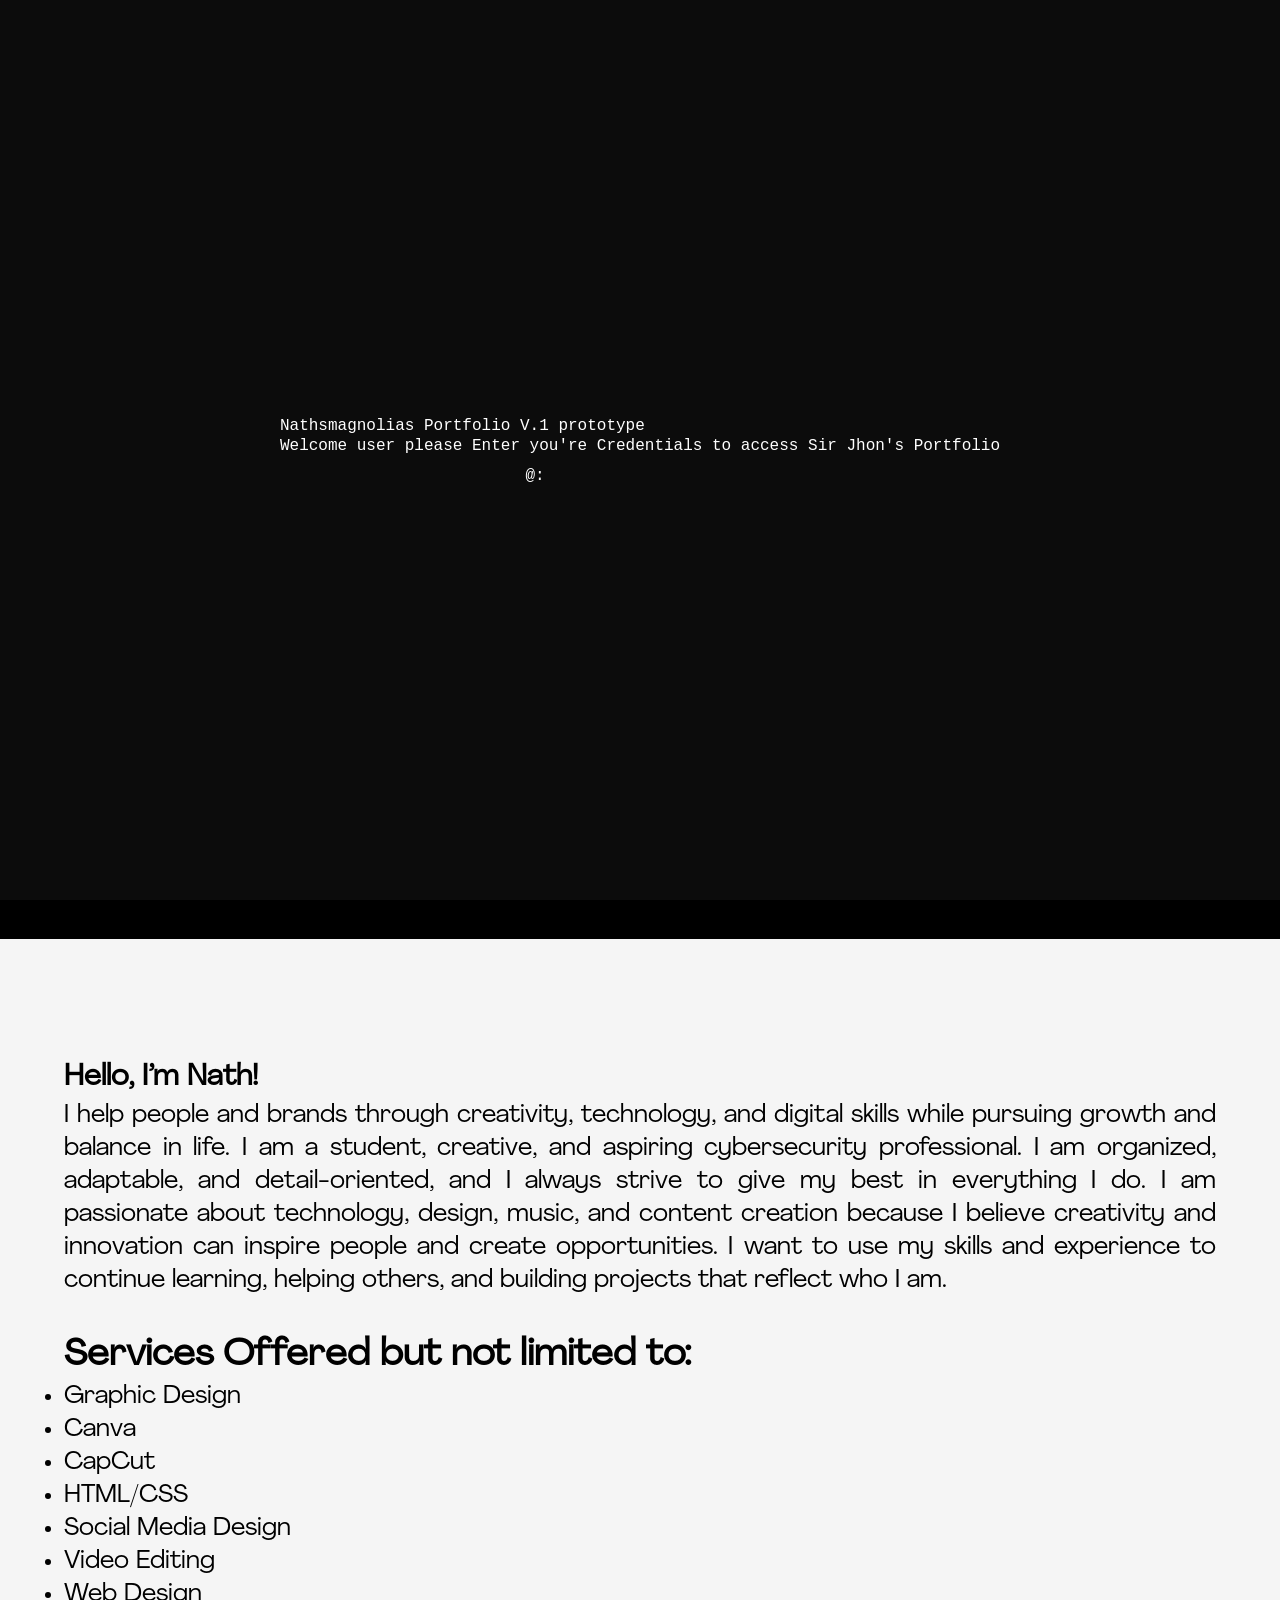
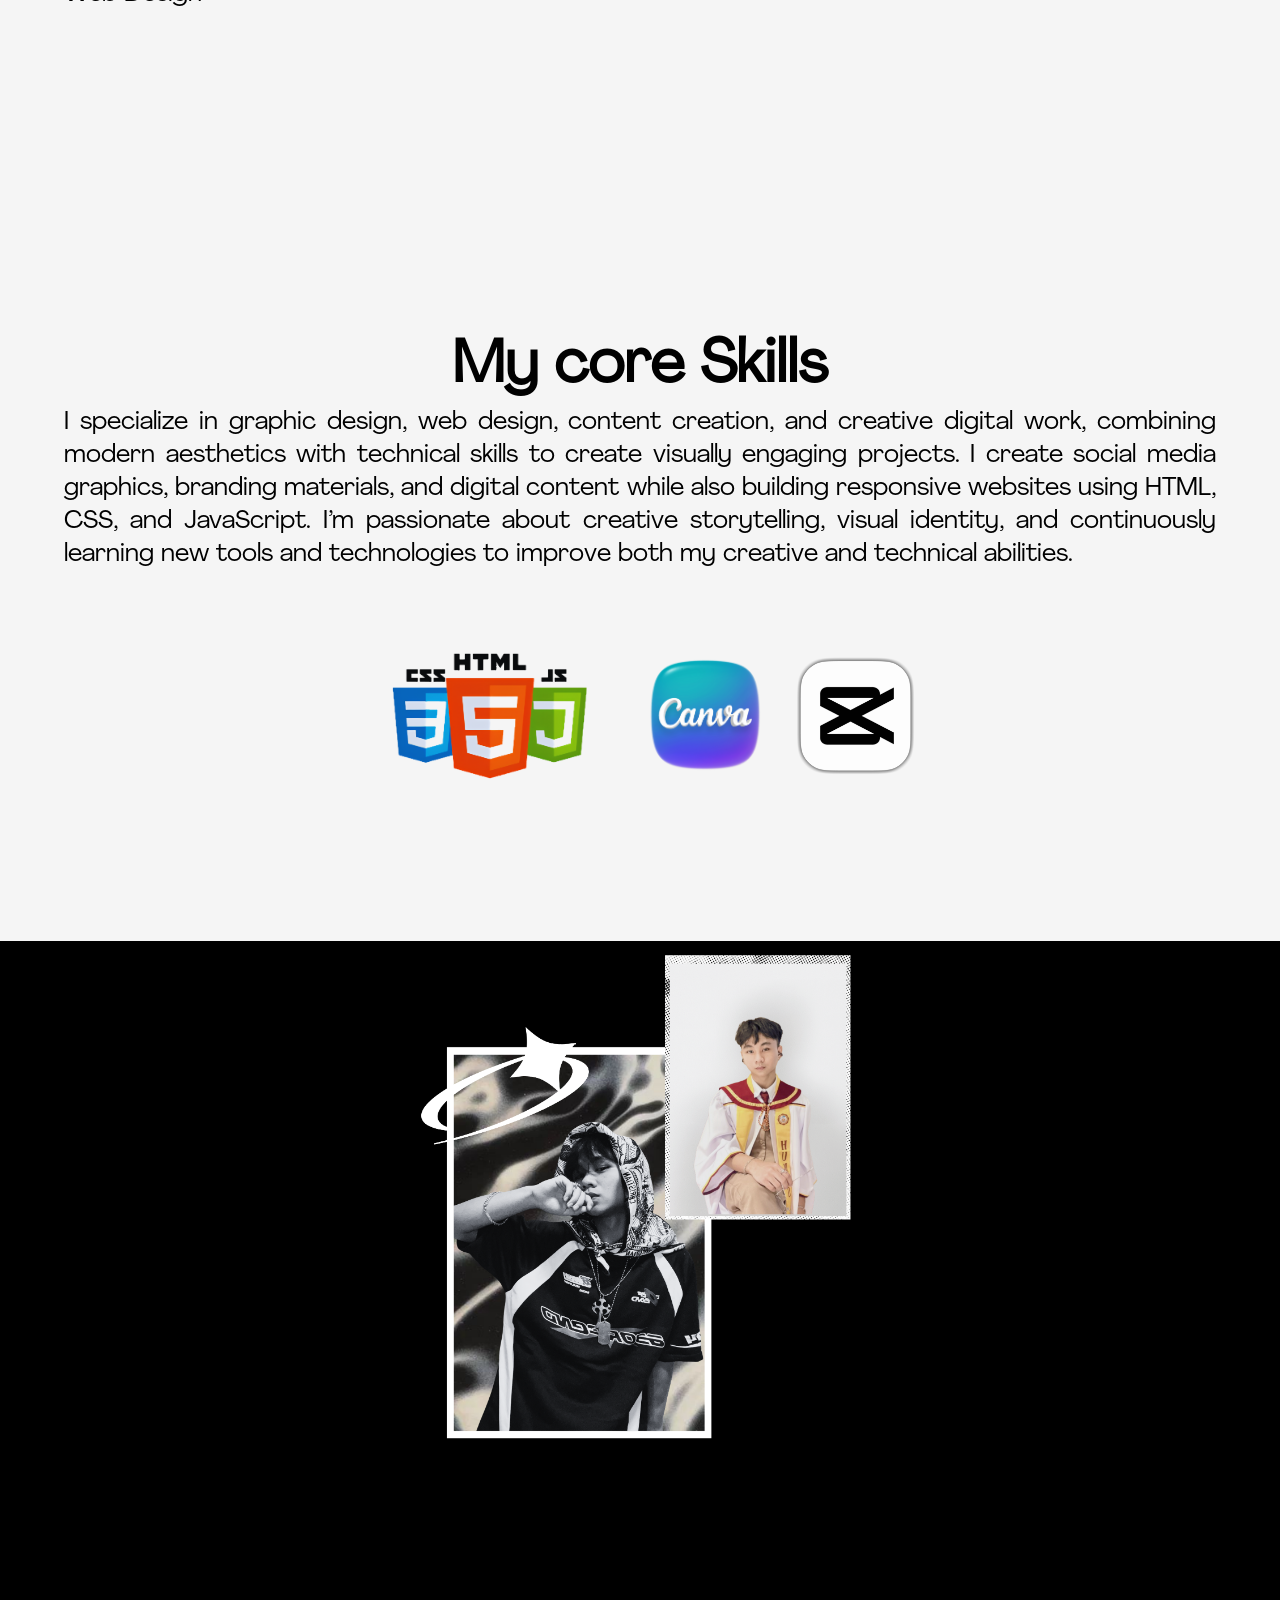
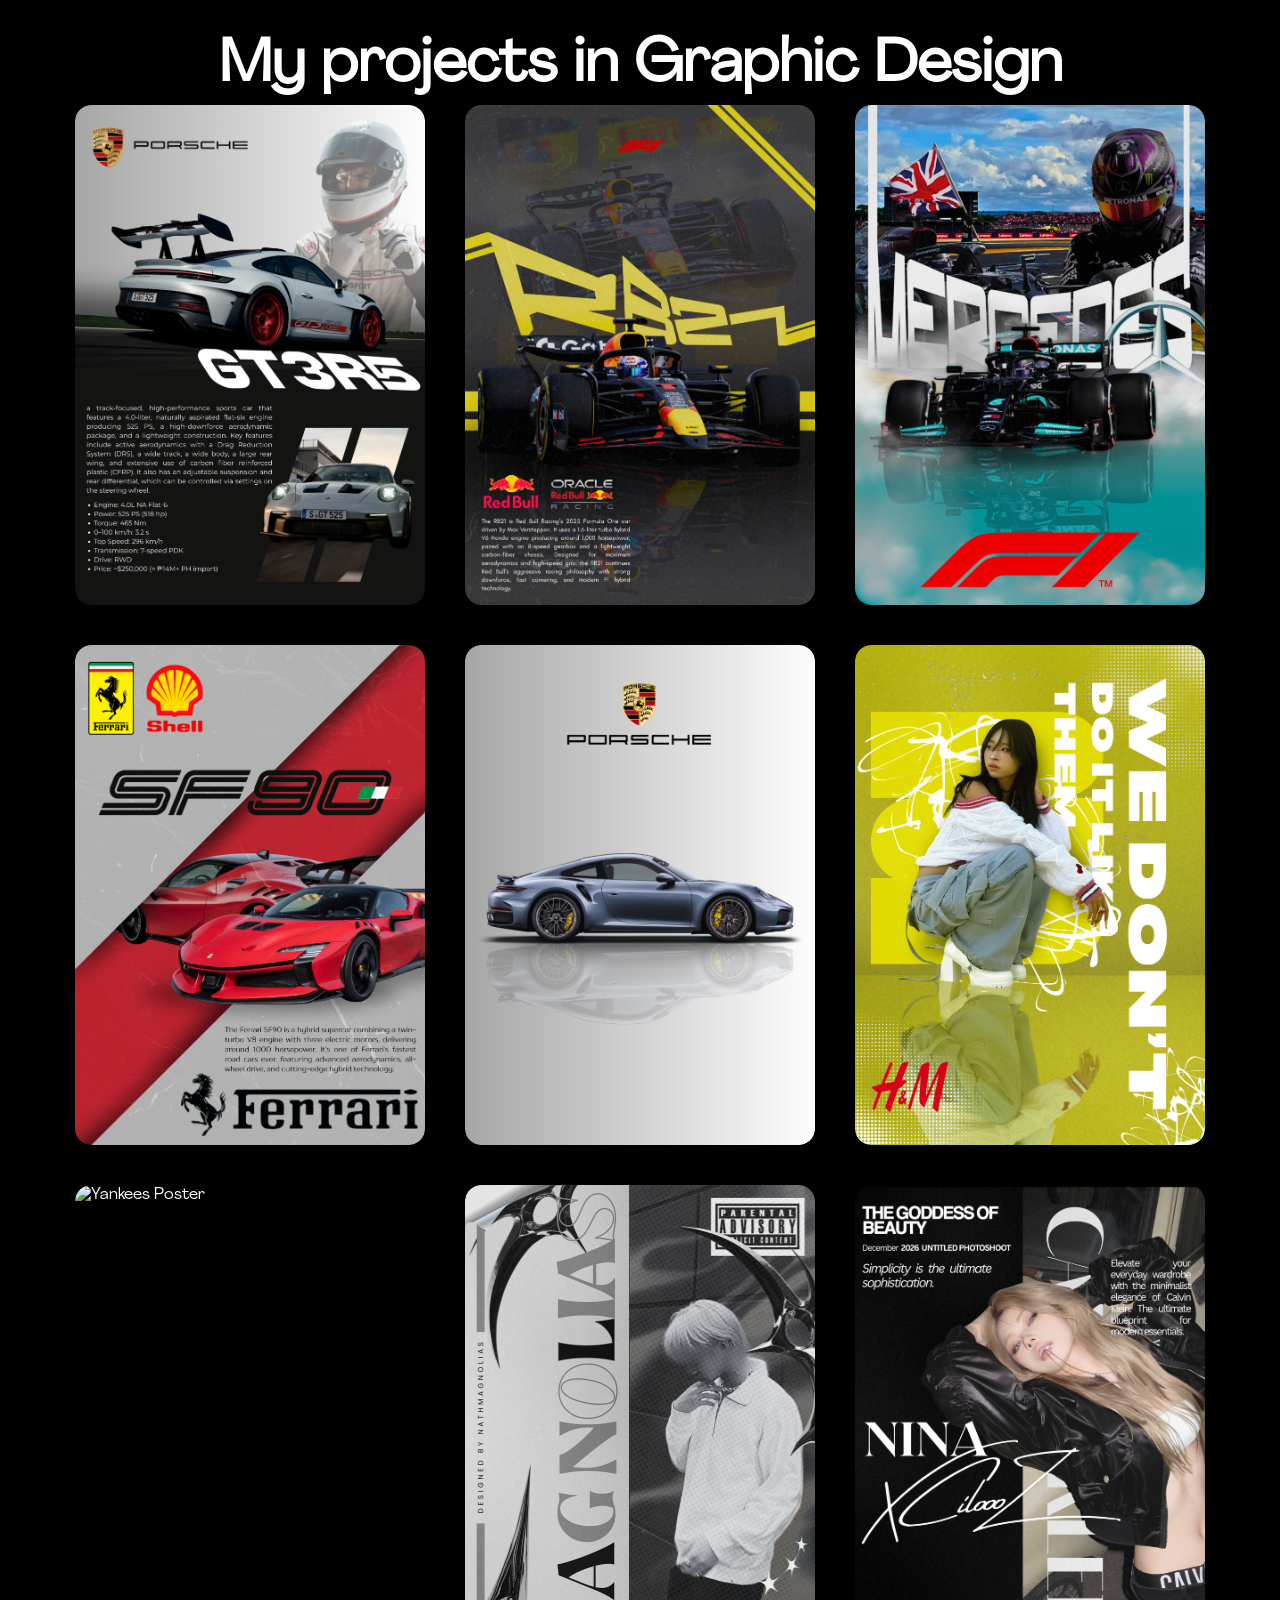
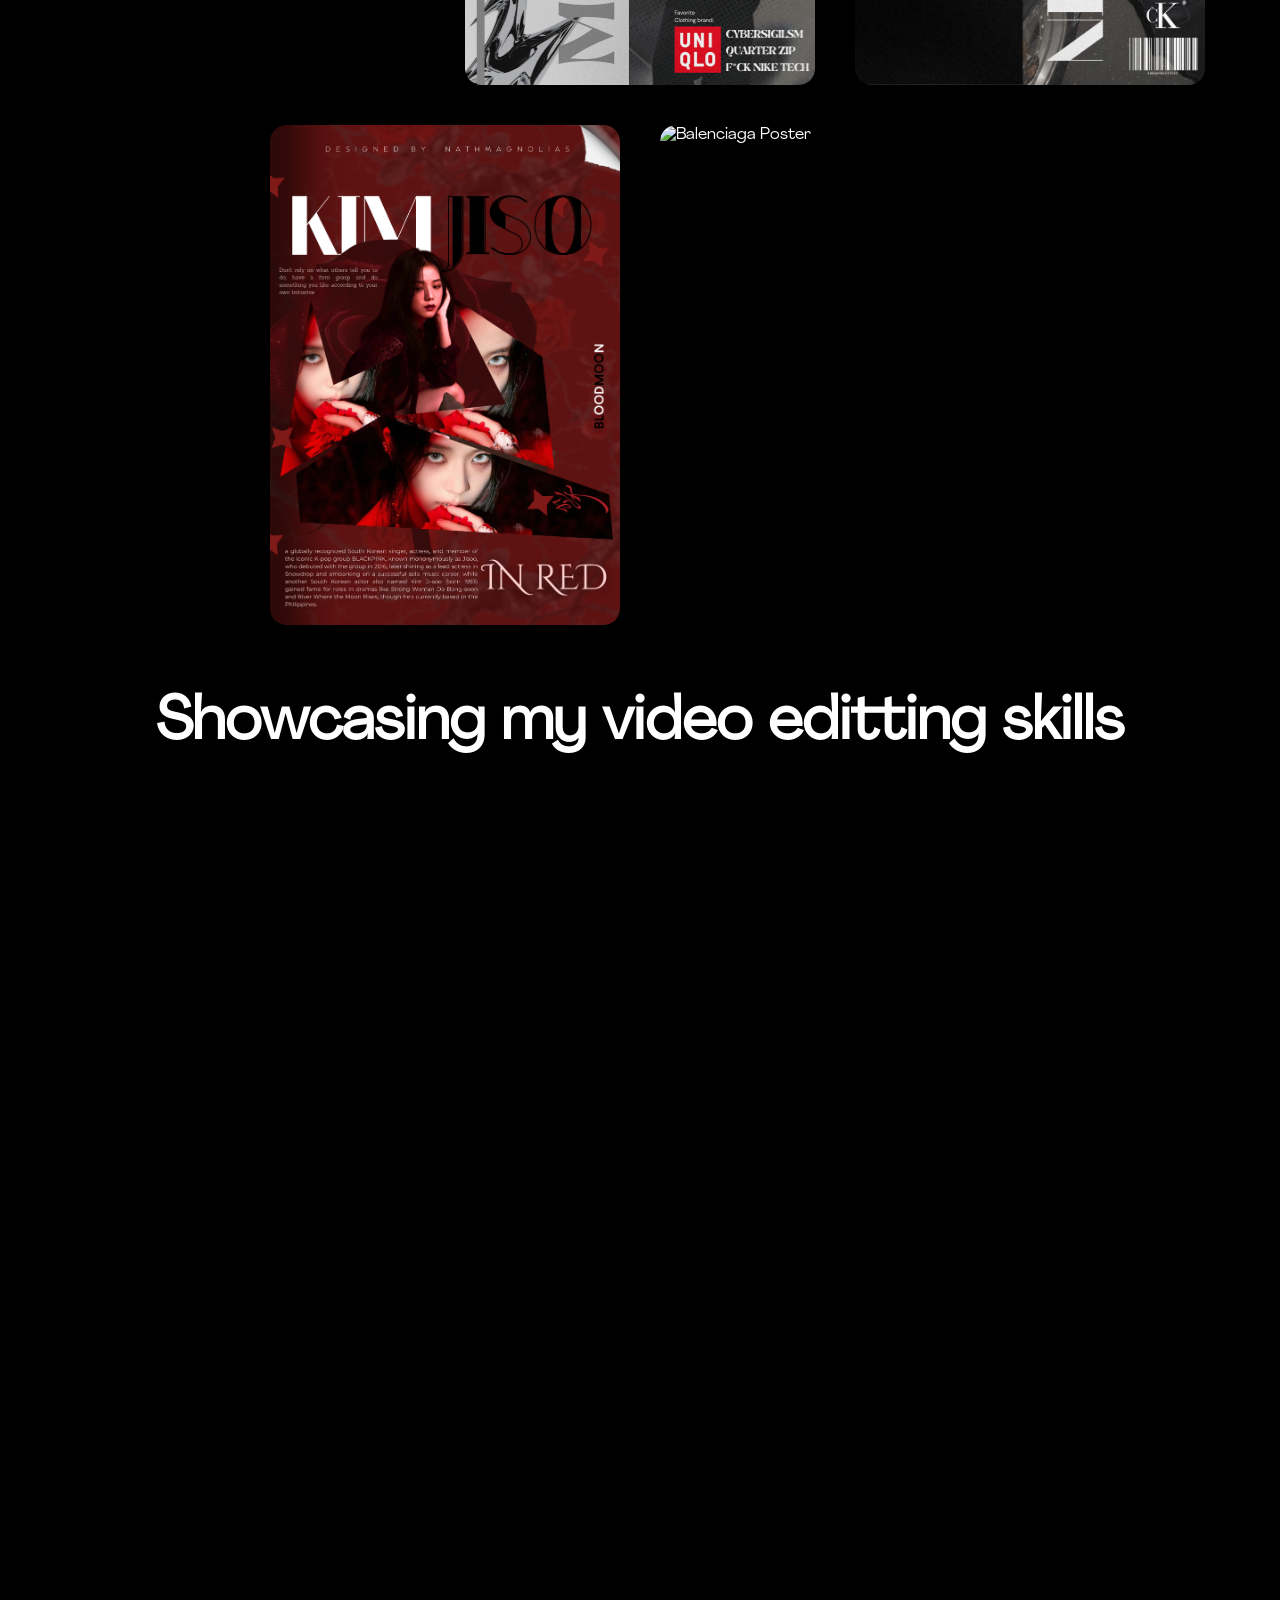
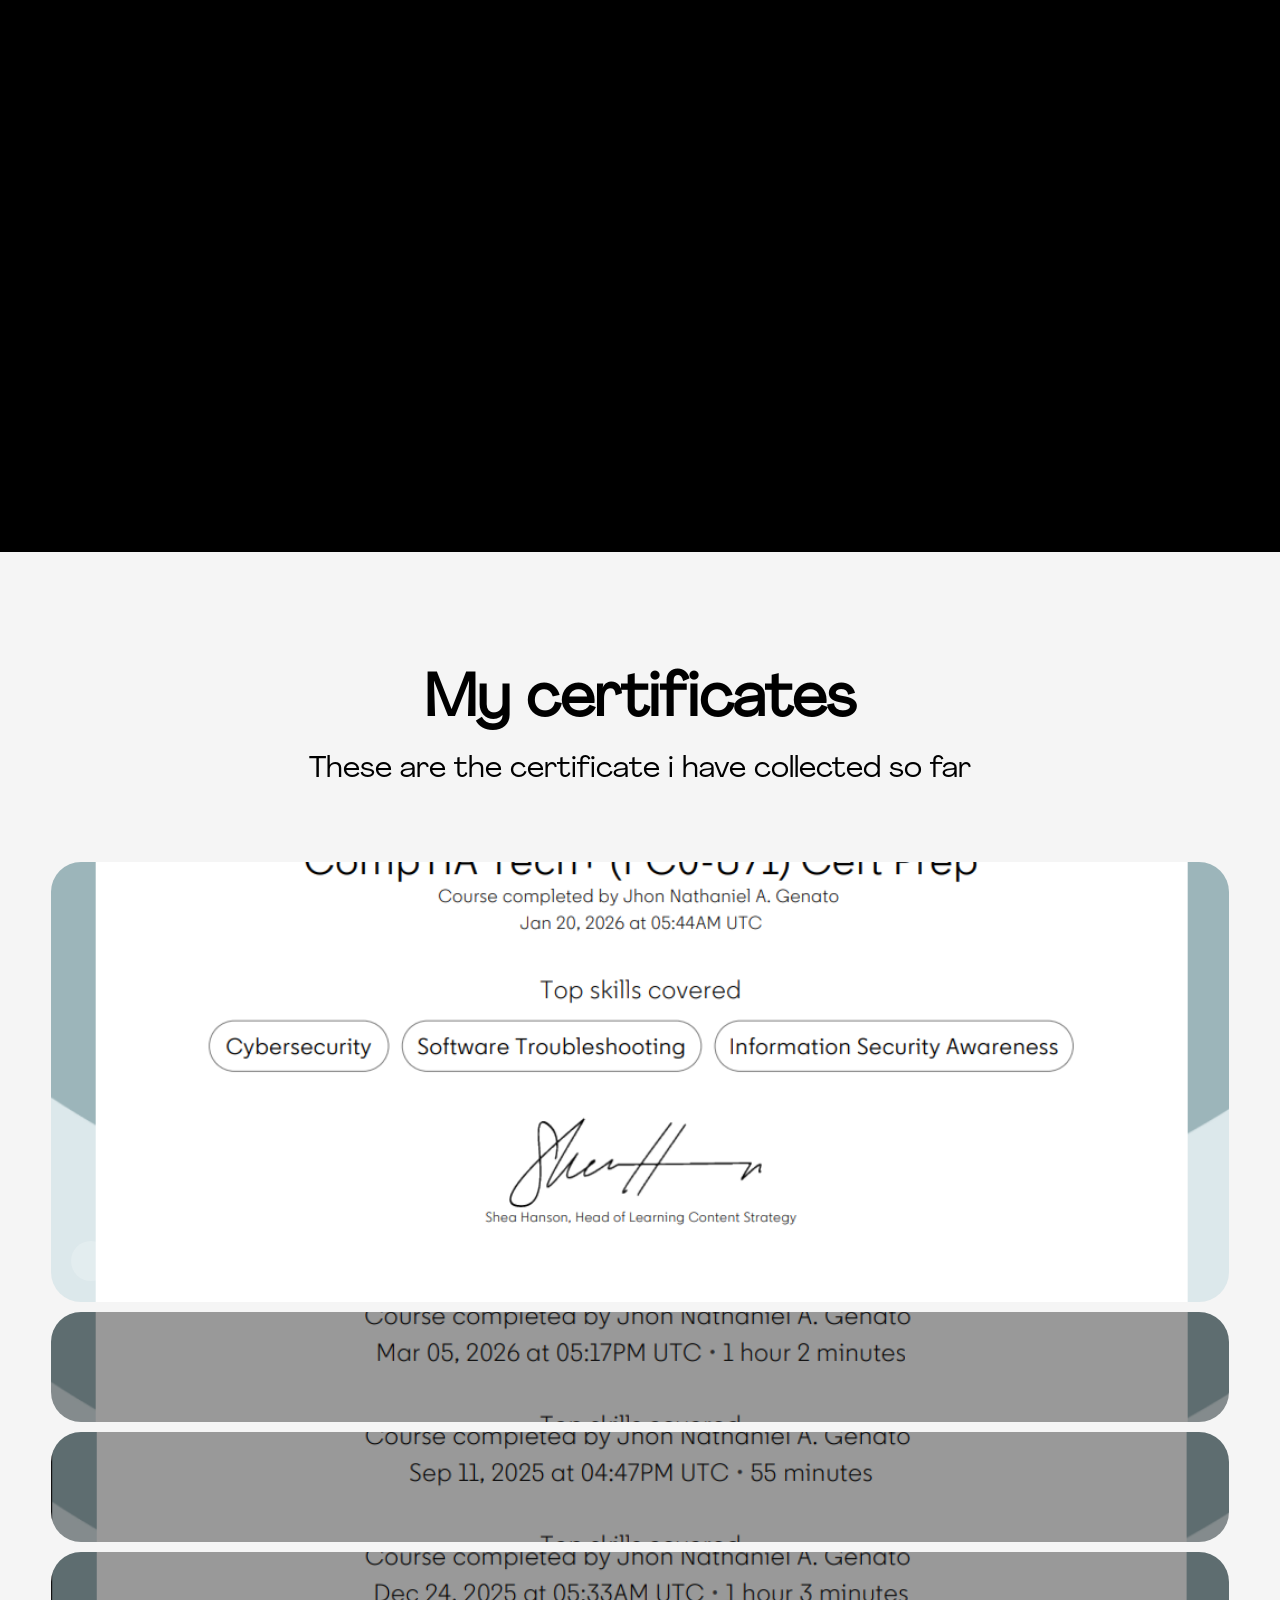
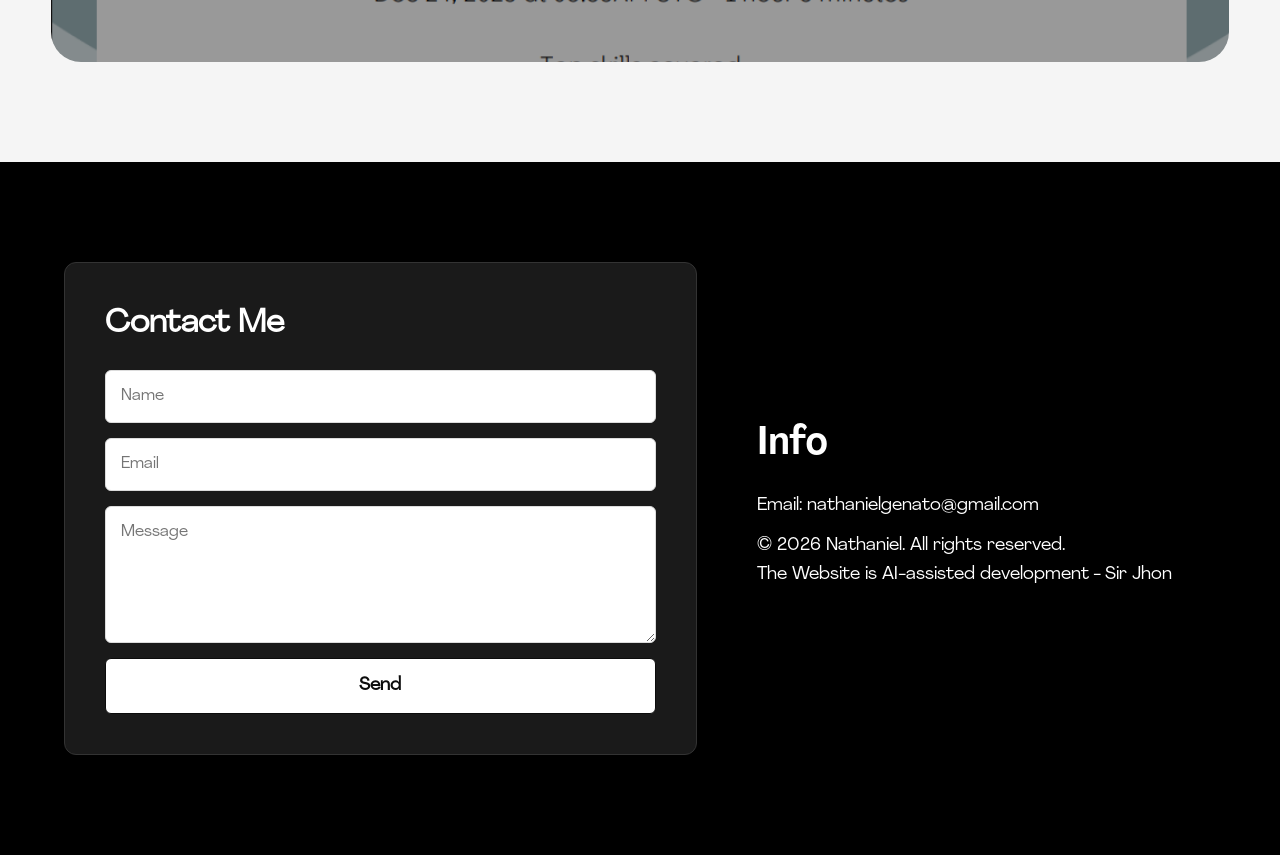
==== index.html @ 2edd6d47 "First website" ====
<!DOCTYPE html>
<html lang="en">

<head>
    <meta charset="UTF-8">
    <meta name="viewport" content="width=device-width, initial-scale=1.0">
    <link rel="stylesheet" href="style.css">
    <link rel="icon" type="image/x-icon" href="8ballicon.png">
    <title>Nathsmagnolias porfolio</title>
</head>

<body id="home">

    <div id="terminal-screen">
        <div id="terminal-text">
            <p>Nathsmagnolias Portfolio V.1 prototype</p>
            <p>Welcome user please Enter you're Credentials to access Sir Jhon's Portfolio</p>
        </div>

        <div class="input-line" id="login-line">
            <span id="prompt-text">@: </span>
            <input type="text" id="terminal-input" autofocus autocomplete="off">
        </div>
    </div>

    <header>
        <nav>
            <ul>
                <li><a href="#home" class="nav-link">Home</a></li>
                <li><a href="#about" class="nav-link">About me</a></li>
                <li><a href="#projects" class="nav-link">Projects</a></li>
                <li><a href="#certificates" class="nav-link">Certificates</a></li>
                <li><a href="#contact" class="nav-link">Contact</a></li>
                <li><button id="global-theme-toggle" class="nav-theme-btn">⚙️ System Override</button></li>
            </ul>
        </nav>
    </header>

    <div class="master-container">

        <h1 class="NameH1">JHON NATHANIEL<br>GENATO</h1>
        <img src="Design11.png" alt="" class="Design1">
        <img src="Design2.png" alt="" class="D2">
        <img src="PIC2.png"
            alt="shiny metallic chain links stretching across a dark abstract background with silver starburst shapes creating a futuristic energetic tone"
            class="Pic1">
        <div class="ALPHABETS">
            <div class="portfolio-hover">
                <h1>PORTFOLIO</h1>
            </div>
        </div>
        <p class="stats">I be can your Video Editor, Virtual Assisstant, Web developer, Graphic desgner, Content creator
        </p>
        <img src="BOLT1.png" alt="" class="bolt1">
        <img src="BOLT1.png" alt="" class="bolt2">
        <img src="BOLT2.png" alt="" class="bolttop">

        <section class="BGwhite">

            <section class="Aboutme-perspective" id="about">
                <div class="Aboutme">
                    <h1>Hello, I’m Nath!</h1>
                    <p>I help people and brands through creativity, technology, and digital skills while pursuing growth
                        and balance in life.

                        I am a student, creative, and aspiring cybersecurity professional. I am organized, adaptable,
                        and detail-oriented, and I always strive to give my best in everything I do.

                        I am passionate about technology, design, music, and content creation because I believe
                        creativity and innovation can inspire people and create opportunities. I want to use my skills
                        and experience to continue learning, helping others, and building projects that reflect who I
                        am.</p>
                    <br>
                    <h2>Services Offered but not limited to:</h2>
                    <ul>
                        <li>Graphic Design</li>
                        <li>Canva</li>
                        <li>CapCut</li>
                        <li>HTML/CSS</li>
                        <li>Social Media Design</li>
                        <li>Video Editing</li>
                        <li>Web Design</li>
                    </ul>
                </div>
            </section>

            <br><br><br><br><br><br><br><br><br><br><br><br><br><br><br> <br><br>

            <h1 class="CoreSkills">My core Skills</h1>
            <p class="CoreSkills2">I specialize in graphic design, web design, content creation, and creative digital
                work,
                combining modern aesthetics with technical skills to create visually engaging projects. I create social
                media graphics, branding materials, and digital content while also building responsive websites using
                HTML,
                CSS, and JavaScript. I’m passionate about creative storytelling, visual identity, and continuously
                learning
                new tools and technologies to improve both my creative and technical abilities.</p>

            <div class="skills-icons">
                <div class="skills-iconshover">
                    <img src="Html des.png" alt="" class="Htmldes">
                    <img src="canvaimg.png" alt="" class="canvaimg">
                    <img src="Capcut.png" alt="" class="capcutimg">
                </div>
            </div>
        </section>

        <img src="Twomagi2.png" alt="" class="Twomagi">

        <h1 class="Projecto" id="projects">My projects in Graphic Design</h1>

        <div class="gallery12">
            <div class="card">
                <div class="card-inner">
                    <div class="card-front"><img src="GT3R5.png" alt="Porsche GT3RS Poster" class="GT3R5"></div>
                    <div class="card-back">
                        <h3>Porsche GT3RS</h3>
                        <p>Porsche’s purest expression of racing DNA. No unnecessary luxury, no distractions—just
                            lightweight engineering, sharp handling, and a driving experience that feels almost surgical
                            in its precision.</p>
                    </div>
                </div>
            </div>

            <div class="card">
                <div class="card-inner">
                    <div class="card-front"><img src="RB21.png" alt="Red Bull F1 Poster" class="GT3R5"></div>
                    <div class="card-back">
                        <h3>RB21 F1 car</h3>
                        <p>next-generation F1 machine built for extreme speed, sharp aerodynamics, and aggressive race
                            performance.</p>
                    </div>
                </div>
            </div>

            <div class="card">
                <div class="card-inner">
                    <div class="card-front"><img src="merce1.png" alt="Mercedes F1 Poster" class="GT3R5"></div>
                    <div class="card-back">
                        <h3>Mercedes AMG F1</h3>
                        <p>Known for their silver arrows legacy, the team blends German precision with elite driving
                            talent to push the limits of what’s possible in motorsport.</p>
                    </div>
                </div>
            </div>

            <div class="card">
                <div class="card-inner">
                    <div class="card-front"><img src="SF90.png" alt="Ferrari SF90 Poster" class="GT3R5"></div>
                    <div class="card-back">
                        <h3>Ferrari SF90 is</h3>
                        <p>The Ferrari SF90 is a plug-in hybrid supercar packing a mind-bending 1,000 hp. It pairs a
                            4.0L twin-turbo V8 engine with three electric motors.</p>
                    </div>
                </div>
            </div>

            <div class="card">
                <div class="card-inner">
                    <div class="card-front"><img src="PORCHES.png" alt="Porsche Poster" class="GT3R5"></div>
                    <div class="card-back">
                        <h3>Porsche</h3>
                        <p>track-focused machine built to turn speed into precision. Every part of it is engineered for
                            one thing—maximum performance on the racetrack.</p>
                    </div>
                </div>
            </div>

            <div class="card">
                <div class="card-inner">
                    <div class="card-front"><img src="upamelist.png" alt="H&M Poster" class="GT3R5"></div>
                    <div class="card-back">
                        <h3>H&M</h3>
                        <p>This is a digital art and poster about my idol from tiktok. Known for its quick turnaround
                            from runway-inspired trends to store shelves.</p>
                    </div>
                </div>
            </div>

            <div class="card">
                <div class="card-inner">
                    <div class="card-front"><img src="NYC1.png" alt="Yankees Poster" class="GT3R5"></div>
                    <div class="card-back">
                        <h3>Yankees</h3>
                        <p>Clothing isn’t just sportswear it’s a global fashion identity built from baseball legacy,
                            street culture, and attitude.</p>
                    </div>
                </div>
            </div>

            <div class="card">
                <div class="card-inner">
                    <div class="card-front"><img src="Natme.png" alt="Nathsmagnolias Poster" class="GT3R5"></div>
                    <div class="card-back">
                        <h3>Nathsmagnolias</h3>
                        <p>This is me, A personal branding poster combining my passion for futuristic Y2K graphics and
                            minimalist streetwear.</p>
                    </div>
                </div>
            </div>

            <div class="card">
                <div class="card-inner">
                    <div class="card-front"><img src="CKY.png" alt="Calvin Klein Poster" class="GT3R5"></div>
                    <div class="card-back">
                        <h3>Calvin klein</h3>
                        <p>A minimalist fashion label known for turning simplicity into bold identity. Built on clean
                            lines, neutral tones, and “less is more” design.</p>
                    </div>
                </div>
            </div>

            <div class="card">
                <div class="card-inner">
                    <div class="card-front"><img src="KIM90.png" alt="Kim Jiso Poster" class="GT3R5"></div>
                    <div class="card-back">
                        <h3>Kim Jiso</h3>
                        <p>Digital artwork and composition about my idol from black pink.</p>
                    </div>
                </div>
            </div>

            <div class="card">
                <div class="card-inner">
                    <div class="card-front"><img src="BL-a.png" alt="Balenciaga Poster" class="GT3R5"></div>
                    <div class="card-back">
                        <h3>Balenciaga</h3>
                        <p>A luxury fashion brand known for pushing boundaries, breaking traditional style rules, and
                            turning streetwear into high fashion.</p>
                    </div>
                </div>
            </div>
        </div>

        <h1 class="showcasing">Showcasing my video editting skills</h1>

        <div class="videoshowcase">
            <div><video src="PROJECT-1.mp4" autoplay muted loop playsinline></video></div>
            <div><video src="PROJECT-2.mp4" autoplay muted loop playsinline></video></div>
            <div><video src="PROJECT-3.mp4" autoplay muted loop playsinline></video></div>
            <div><video src="PROJECT-4.mp4" autoplay muted loop playsinline></video></div>
            <div><video src="PROJECT-5.mp4" autoplay muted loop playsinline></video></div>
        </div>

        <br><br><br><br><br><br><br><br><br>

        <div class="certificatebg" id="certificates">
            <div class="Certtext">
                <h1>My certificates</h1>
                <p class="certp">These are the certificate i have collected so far</p>
            </div>
            <div class="options">
                <div class="option active" style="--optionImage: url('linkdncerts.png');">
                    <div class="label">
                        <div class="icon"><i class="fas fa-walking"></i></div>
                        <div class="info">
                            <div class="main">Nature Walk</div>
                            <div class="sub">Beautiful mountain scenery</div>
                        </div>
                    </div>
                </div>

                <div class="option" style="--optionImage: url('linkdncert1.png');">
                    <div class="label">
                        <div class="icon"><i class="fas fa-tree"></i></div>
                        <div class="info">
                            <div class="main">Forest</div>
                            <div class="sub">Green & peaceful environment</div>
                        </div>
                    </div>
                </div>

                <div class="option" style="--optionImage: url('linkdncert2.png');">
                    <div class="label">
                        <div class="icon"><i class="fas fa-mountain"></i></div>
                        <div class="info">
                            <div class="main">Mountains</div>
                            <div class="sub">Snowy high peaks</div>
                        </div>
                    </div>
                </div>
                <div class="option" style="--optionImage: url('linkdncert3.png');"></div>
            </div>
        </div>

        <div class="contact-wrapper" id="contact">
            <div class="contact-container">

                <div class="contact-left">
                    <div class="contact-header-row">
                        <h2 class="contact-h2">Contact Me</h2>

                    </div>

                    <form id="contact-form">
                        <input type="text" id="name" placeholder="Name" autocomplete="off" required>
                        <input type="email" id="email" placeholder="Email" autocomplete="off" required>
                        <textarea id="message" placeholder="Message" rows="5" required></textarea>
                        <button type="submit" id="send-btn">Send</button>
                    </form>

                    <div id="success-message" class="hidden">
                        <h3>Message Sent!</h3>
                        <p id="dynamic-reply">Thanks for reaching out. I'll get back to you soon.</p>
                        <button id="reset-btn" class="theme-btn">Send another message</button>
                    </div>
                </div>

                <div class="contact-right">
                    <h2>Info</h2>
                    <p>Email: nathanielgenato@gmail.com</p>
                    <p>&copy; 2026 Nathaniel. All rights reserved. <br>The Website is AI-assisted development - Sir Jhon
                    </p>
                </div>

            </div>
        </div>
        <script src="porfolio2js.js"></script>
</body>

</html>
---- style.css ----
* {
    margin: 0;
    padding: 0;
}

@font-face {
    font-family: 'AgrandirRegular';
    src: url(TEXT/Argrandir/Agrandir-Regular.otf) format('truetype');
}

@font-face {
    font-family: 'Agrandir';
    src: url(TEXT/Argrandir/Agrandir-TextBold.otf) format('truetype');
}

@font-face {
    font-family: 'hkbold';
    src: url(TEXT/HKGroteskWide_2020D/HKGroteskWide-ExtraBold.otf) format('truetype');
}

/* =========================================================================
   GLOBAL THEME VARIABLES (STUDIO VS. SYSTEM OVERRIDE)
========================================================================= */
:root {
    /* STATE 1: STUDIO MODE (Default High Contrast) */
    --bg-primary: black;
    --bg-secondary: whitesmoke;
    --text-primary: white;
    --text-inverse: black;
    /* Text on whitesmoke */
    --nav-bg: rgba(255, 255, 255, 0.8);
    --nav-text: black;
    --nav-hover: whitesmoke;
    --accent-color: grey;
    --card-bg: #111;
    --card-border: #333;
    --contact-panel: #1a1a1a;
    --btn-bg: #ffffff;
    /* Mint Green */
    --btn-text: #0c0c0c;
}

#reset-btn {
    background-color: transparent;
    color: var(--text-primary);
    border: 1px solid var(--text-primary);
    padding: 12px 24px;
    font-size: 16px;
    border-radius: 6px;
    cursor: pointer;
    font-family: 'AgrandirRegular', sans-serif;
    transition: all 0.3s ease;
    margin-top: 15px;
}

#reset-btn:hover {
    background-color: var(--text-primary);
    color: var(--bg-primary);
}

[data-theme="cyber"] {
    /* STATE 2: SYSTEM OVERRIDE (Dark Terminal) */
    --bg-primary: #050505;
    --bg-secondary: #0c0c0c;
    --text-primary: #e0e0e0;
    --text-inverse: #e0e0e0;
    --nav-bg: rgba(10, 10, 10, 0.9);
    --nav-text: #ffffff;
    /* Mint green terminal text */
    --nav-hover: #141414;
    --accent-color: #141414;
    --card-bg: #0f0f0f;
    --card-border: #ffffff;
    --contact-panel: #141414;
    --btn-bg: transparent;
    --btn-text: #ffffff;
}

/* NEW: The Frame that protects your layout from zoom tearing */
.master-container {
    width: 100%;
    max-width: 1920px;
    margin: 0 auto;
    position: relative;
    overflow-x: hidden;
}

#main-content {
    display: none;
    opacity: 0;
    transition: opacity 1.5s ease-in;
}

.fade-out {
    opacity: 0;
}

.fade-in {
    opacity: 1 !important;
}

#terminal-screen {
    position: fixed;
    top: 0;
    left: 0;
    width: 100vw;
    height: 100vh;
    background-color: #0c0c0c;
    color: #ffffff;
    font-family: 'Courier New', Courier, monospace;
    padding: 20px;
    box-sizing: border-box;
    z-index: 99999;
    display: flex;
    flex-direction: column;
    justify-content: center;
    align-items: center;
    text-align: justify;
    transition: opacity 1s ease-out;
}

.input-line {
    display: flex;
    align-items: center;
    margin-top: 10px;
    width: 100%;
    justify-content: center;
}

#terminal-input {
    background: transparent;
    border: none;
    color: #ffffff;
    font-family: 'Courier New', Courier, monospace;
    font-size: 16px;
    outline: none;
    margin-left: 10px;
    width: 200px;
}

p {
    margin: 2px 0;
}

html,
body {
    max-width: 100vw;
    overflow-x: hidden;
}

html {
    scroll-behavior: smooth;
    scroll-padding-top: 100px;
}

body {
    background-color: var(--bg-primary);
    color: var(--text-primary);
    font-family: 'AgrandirRegular';
    margin: 0;
    padding: 0;
    transition: background-color 0.5s ease, color 0.5s ease;
}

header {
    background-color: var(--nav-bg);
    font-family: 'AgrandirRegular';
    font-size: 25px;
    padding: 20px;
    margin-bottom: 10px;
    position: fixed;
    top: 0;
    left: 0;
    z-index: 9999;
    width: 100%;
    box-sizing: border-box;
    transition: background-color 0.5s ease;
}

nav ul {
    list-style-type: none;
    display: flex;
    justify-content: center;
    align-items: center;
    padding: 15px;
    gap: 60px;
}

.nav-link {
    color: var(--nav-text);
    text-decoration: none;
    transition: background-color 0.3s ease, color 0.3s ease;
    border-radius: 30px;
    padding: 25px 25px;
}

.nav-link:hover {
    background-color: var(--nav-hover);
}

/* Master Nav Button Styling */
.nav-theme-btn {
    background: transparent;
    color: var(--nav-text);
    border: 1px solid var(--nav-text);
    padding: 15px 25px;
    border-radius: 30px;
    cursor: pointer;
    font-family: 'AgrandirRegular', sans-serif;
    font-size: 18px;
    font-weight: bold;
    transition: all 0.3s ease;
}

.nav-theme-btn:hover {
    background: var(--nav-text);
    color: var(--bg-secondary);
}

.stats {
    text-align: center;
    justify-content: center;
    font-family: 'AgrandirRegular';
    font-size: 25px;
    margin-bottom: 60px;
    position: relative;
    top: -100px;
    color: var(--text-primary);
}

.ALPHABETS {
    font-family: 'AgrandirRegular';
    font-weight: 800;
    font-size: 80px;
    text-align: center;
    margin-top: 50px;
    letter-spacing: 60px;
    margin-bottom: 200px;
    position: relative;
    left: 50px;
    color: var(--accent-color);
    transition: color 0.5s ease;
}

.portfolio-hover {
    transition: color 10s ease, filter 5s ease;
}

.portfolio-hover:hover {
    color: rgb(255, 255, 255);
    transition: color 0.30s ease;
    filter: drop-shadow(0 0 10px rgb(255, 255, 255));
}

.D2 {
    width: 400px;
    position: absolute;
    margin-top: -25px;
    margin-left: 1290px;
}

.bolttop {
    width: 400px;
    height: 1000px;
    position: absolute;
    margin-top: -1200px;
    margin-left: 1550px;
    transform: rotate(145deg);
}

.bolt1 {
    width: 500px;
    height: 1100px;
    position: absolute;
    margin-top: -700px;
    margin-left: -100px;
    transform: rotate(310deg);
}

.bolt2 {
    width: 500px;
    height: 1100px;
    position: absolute;
    margin-top: -390px;
    margin-left: 1690px;
    transform: rotate(130deg);
}

.Pic1 {
    width: 1450px;
    height: 356px;
    display: block;
    margin-left: auto;
    margin-right: auto;
    margin-top: 60px;
}

.NameH1 {
    font-family: 'AgrandirRegular';
    font-size: 60px;
    display: flex;
    justify-content: left;
    margin-top: 100px;
    margin-left: 190px;
    position: relative;
    top: 50px;
}

.Design1 {
    position: absolute;
    margin-top: -40px;
    margin-left: 430px;
    width: 300px;
}

.BGwhite {
    background-color: var(--bg-secondary);
    height: 2000px;
    transition: background-color 0.5s ease;
}

.Aboutme {
    color: var(--text-inverse);
    width: 1000px;
    max-width: 800%;
    padding: 130px;
    font-size: 25px;
    text-align: justify;
    position: relative;
    left: -5px;
    bottom: -80px;
    transform: rotateY(10deg);
    transition: transform 0.5s ease, color 0.5s ease;
}

.Aboutme-perspective {
    perspective: 899px;
}

.Aboutme:hover {
    transform: rotateY(0deg);
}

.CoreSkills {
    font-family: 'AgrandirRegular';
    font-size: 60px;
    text-align: center;
    width: 100%;
    color: var(--text-inverse);
    transition: color 0.5s ease;
}

.CoreSkills2 {
    font-family: 'AgrandirRegular';
    text-align: center;
    max-width: 1500px;
    margin: 0 auto;
    color: var(--text-inverse);
    font-size: 25px;
    text-align: justify;
    transition: color 0.5s ease;
}

.skills-icons {
    display: flex;
    justify-content: center;
    align-items: center;
    gap: 40px;
    margin-top: 50px;
}

.Htmldes {
    height: 400px;
    width: 400px;
    position: relative;
    top: 100px;
}

.canvaimg,
.capcutimg {
    height: 210px;
    width: 200px;
}

.Twomagi {
    width: 550px;
    height: 798px;
    position: absolute;
    margin-top: -1940px;
    margin-left: 1200px;
}

.Projecto,
.Skills {
    font-family: 'AgrandirRegular';
    font-size: 60px;
    display: flex;
    justify-content: center;
    margin-top: 100px;
    margin-bottom: 35px;
    position: relative;
    top: 50px;
}

.GT3R5 {
    position: relative;
    border-radius: 16px;
}

.gallery12 {
    display: flex;
    flex-wrap: wrap;
    justify-content: center;
    margin-top: 100px;
    gap: 40px;
}

.card {
    background-color: transparent;
    width: 350px;
    height: 500px;
    perspective: 1000px;
    cursor: pointer;
}

.card-inner {
    position: relative;
    width: 100%;
    height: 100%;
    transition: transform 0.6s ease-in-out;
    transform-style: preserve-3d;
}

.card:hover .card-inner {
    transform: rotateY(180deg);
}

.card-front,
.card-back {
    position: absolute;
    width: 100%;
    height: 100%;
    backface-visibility: hidden;
    border-radius: 16px;
    overflow: hidden;
    box-sizing: border-box;
}

.card-front {
    display: flex;
    align-items: center;
    justify-content: center;
}

.card-front img {
    width: 100%;
    height: 100%;
    object-fit: cover;
}

.card-back {
    background: var(--card-bg);
    color: white;
    /* Keep white for readability on dark cards */
    transform: rotateY(180deg);
    display: flex;
    flex-direction: column;
    align-items: center;
    justify-content: center;
    padding: 20px;
    border: 1px solid var(--card-border);
    font-family: 'AgrandirRegular';
    text-align: justify;
    transition: background-color 0.5s ease, border-color 0.5s ease;
}

.card-back h3 {
    font-size: 24px;
    margin-bottom: 15px;
    font-family: 'Agrandir';
}

.card-back p {
    font-size: 16px;
    color: #ccc;
}

.videoshowcase {
    display: flex;
    flex-wrap: wrap;
    justify-content: center;
    margin-top: 100px;
}

.videoshowcase div {
    margin: 20px;
    padding: 5px;
    display: flex;
}

.videoshowcase video {
    height: 500px;
    width: 300px;
    border-radius: 40px;
    object-fit: cover;
}

.showcasing {
    text-align: center;
    margin-top: 60px;
    font-size: 60px;
}

.certificatebg {
    height: 1200px;
    background-color: var(--bg-secondary);
    color: var(--text-inverse);
    font-family: 'AgrandirRegular';
    display: flex;
    flex-direction: column;
    justify-content: center;
    align-items: left;
    padding: 20px;
    transition: background-color 0.5s ease, color 0.5s ease;
}

.Certtext {
    font-family: 'AgrandirRegular';
    font-size: 30px;
    color: var(--text-inverse);
    position: relative;
    margin-top: 10px;
    text-align: left;
    margin-bottom: 20px;
    left: 200px;
    display: flex;
    transition: color 0.5s ease;
}

.certp {
    position: relative;
    left: 290px;
    top: 20px;
}

.options {
    display: flex;
    gap: 10px;
    width: 80%;
    height: 800px;
    margin: 0 auto;
    margin-top: 50px;
}

.option {
    flex: 1;
    background-image: var(--optionImage);
    background-size: cover;
    background-position: center;
    border-radius: 30px;
    position: relative;
    cursor: pointer;
    transition: flex 0.6s ease;
    overflow: hidden;
}

.option.active {
    flex: 4;
}

.option:not(.active) {
    filter: brightness(0.6);
}

.label {
    position: absolute;
    bottom: 20px;
    left: 20px;
    display: flex;
    align-items: center;
    gap: 12px;
    color: #fff;
    opacity: 0;
    transition: 0.4s ease;
}

.option.active .label {
    opacity: 1;
}

.icon {
    display: flex;
    justify-content: center;
    align-items: center;
    min-width: 40px;
    min-height: 40px;
    border-radius: 50%;
    background-color: rgba(255, 255, 255, 0.2);
    color: white;
}

.info {
    display: flex;
    flex-direction: column;
}

.info .main {
    font-size: 1.2rem;
    font-weight: bold;
}

.info .sub {
    font-size: 0.8rem;
    opacity: 0.8;
}

/* =========================================================================
   CONTACT SECTION (FLEXBOX & THEME CHANGER)
========================================================================= */

.contact-wrapper {
    background-color: var(--bg-primary);
    color: var(--text-primary);
    padding: 100px 5%;
    transition: background-color 0.5s ease, color 0.5s ease;
}

.contact-container {
    display: flex;
    max-width: 1200px;
    margin: 0 auto;
    gap: 60px;
    justify-content: space-between;
    align-items: center;
}

/* Left Side - Form Area */
.contact-left {
    flex: 1.2;
    background: var(--contact-panel);
    padding: 40px;
    border-radius: 12px;
    border: 1px solid var(--card-border);
    transition: background-color 0.5s ease, border-color 0.5s ease;
}

.contact-header-row {
    display: flex;
    justify-content: space-between;
    align-items: center;
    margin-bottom: 25px;
}

.contact-h2 {
    font-family: 'AgrandirRegular', sans-serif;
    font-size: 32px;
    margin: 0;
}

#contact-form {
    display: flex;
    flex-direction: column;
    gap: 15px;
}

#contact-form input,
#contact-form textarea {
    width: 100%;
    padding: 15px;
    border: 1px solid #dcdcdc;
    border-radius: 6px;
    box-sizing: border-box;
    font-family: 'AgrandirRegular', sans-serif;
    font-size: 16px;
    background-color: #fff;
    color: #333;
    outline: none;
    transition: border-color 0.3s ease;
}

#contact-form input:focus,
#contact-form textarea:focus {
    border-color: #000000;
}

/* Mint Green Button matching the image */
#send-btn {
    background-color: var(--btn-bg);
    color: var(--btn-text);
    border: 1px solid var(--btn-text);
    padding: 15px;
    font-size: 18px;
    font-weight: bold;
    cursor: pointer;
    border-radius: 6px;
    font-family: 'AgrandirRegular', sans-serif;
    transition: background-color 0.3s ease, color 0.3s ease, border-color 0.3s ease, transform 0.1s ease;
}

#send-btn:hover {
    filter: brightness(1.2);
}

#send-btn:active {
    transform: scale(0.98);
}

/* Utility Class for JS logic */
.hidden {
    display: none !important;
}

#success-message {
    text-align: center;
    padding: 40px 0;
}

#success-message h3 {
    color: #5ff2c3;
    font-size: 28px;
    margin-bottom: 10px;
}

#dynamic-reply {
    margin-bottom: 25px;
    font-size: 18px;
}

/* Right Side - Info Text */
.contact-right {
    flex: 1;
    display: flex;
    flex-direction: column;
    justify-content: center;
    font-family: 'AgrandirRegular', sans-serif;
}

.contact-right h2 {
    font-family: 'Agrandir', sans-serif;
    font-size: 40px;
    margin-bottom: 20px;
}

.contact-right p {
    font-size: 18px;
    line-height: 1.6;
    margin-bottom: 10px;
}

/* =========================================================================
   UPDATED: ZOOM IN / MOBILE OVERRIDE 
========================================================================= */

@media (max-width: 1400px) {

    .bolt1,
    .bolt2,
    .bolttop {
        display: none !important;
    }

    html {
        scroll-padding-top: 180px !important;
    }

    header {
        padding: 10px;
    }

    nav ul {
        flex-wrap: wrap;
        gap: 10px;
        justify-content: center;
    }

    .nav-link {
        font-size: clamp(14px, 2vw, 20px);
        padding: 10px 15px;
    }

    .nav-theme-btn {
        font-size: clamp(12px, 1.5vw, 16px);
        padding: 10px 15px;
    }

    .NameH1 {
        margin-top: 150px;
        margin-left: 5%;
        text-align: left;
        font-size: clamp(35px, 5vw, 45px);
        top: 0;
        margin-bottom: 40px;
        position: relative;
        z-index: 2;
    }

    .Design1 {
        display: block !important;
        position: absolute;
        right: 5%;
        top: 150px;
        margin: 0;
        width: clamp(120px, 20vw, 200px);
    }

    .D2 {
        display: block !important;
        position: absolute;
        right: -5%;
        top: 220px;
        margin: 0;
        width: clamp(150px, 30vw, 300px);
        z-index: -1;
    }

    .Pic1 {
        width: 95%;
        height: auto;
        margin-top: 0;
    }

    .ALPHABETS {
        left: 0;
        letter-spacing: 20px;
        font-size: 50px;
        margin-bottom: 100px;
    }

    .BGwhite {
        height: auto;
        padding-bottom: 100px;
    }

    .Aboutme {
        width: 90%;
        padding: 40px;
        left: 0;
        margin: 0 auto;
        transform: none;
    }

    .Aboutme:hover {
        transform: none;
    }

    .skills-icons {
        margin-top: 20px;
    }

    .skills-iconshover {
        display: flex;
        flex-wrap: wrap;
        justify-content: center;
        align-items: center;
        gap: 30px;
    }

    .Htmldes {
        width: 100%;
        max-width: 250px;
        height: auto;
        top: 0;
        position: static;
    }

    .canvaimg,
    .capcutimg {
        width: 120px;
        height: auto;
    }

    .CoreSkills2 {
        width: 90%;
    }

    .Twomagi {
        display: block !important;
        position: relative;
        margin: -50px auto 50px auto;
        width: 90%;
        max-width: 450px;
        height: auto;
        top: 0;
        left: 0;
    }

    .Projecto {
        margin-top: 50px;
        font-size: clamp(35px, 5vw, 60px);
        text-align: center;
    }

    .gallery12 {
        margin-top: 50px;
    }

    .certificatebg {
        height: auto;
        padding-top: 100px;
        padding-bottom: 100px;
    }

    .Certtext {
        left: 0;
        display: block;
        text-align: center;
        width: 100%;
    }

    .certp {
        left: 0;
        top: 0;
        margin-top: 10px;
    }

    .options {
        flex-direction: column;
        height: 800px;
        width: 95%;
    }
}

@media (max-width: 900px) {
    .contact-container {
        flex-direction: column;
    }

    .contact-left,
    .contact-right {
        width: 100%;
        text-align: center;
    }

    .contact-header-row {
        flex-direction: column;
        gap: 15px;
    }
}
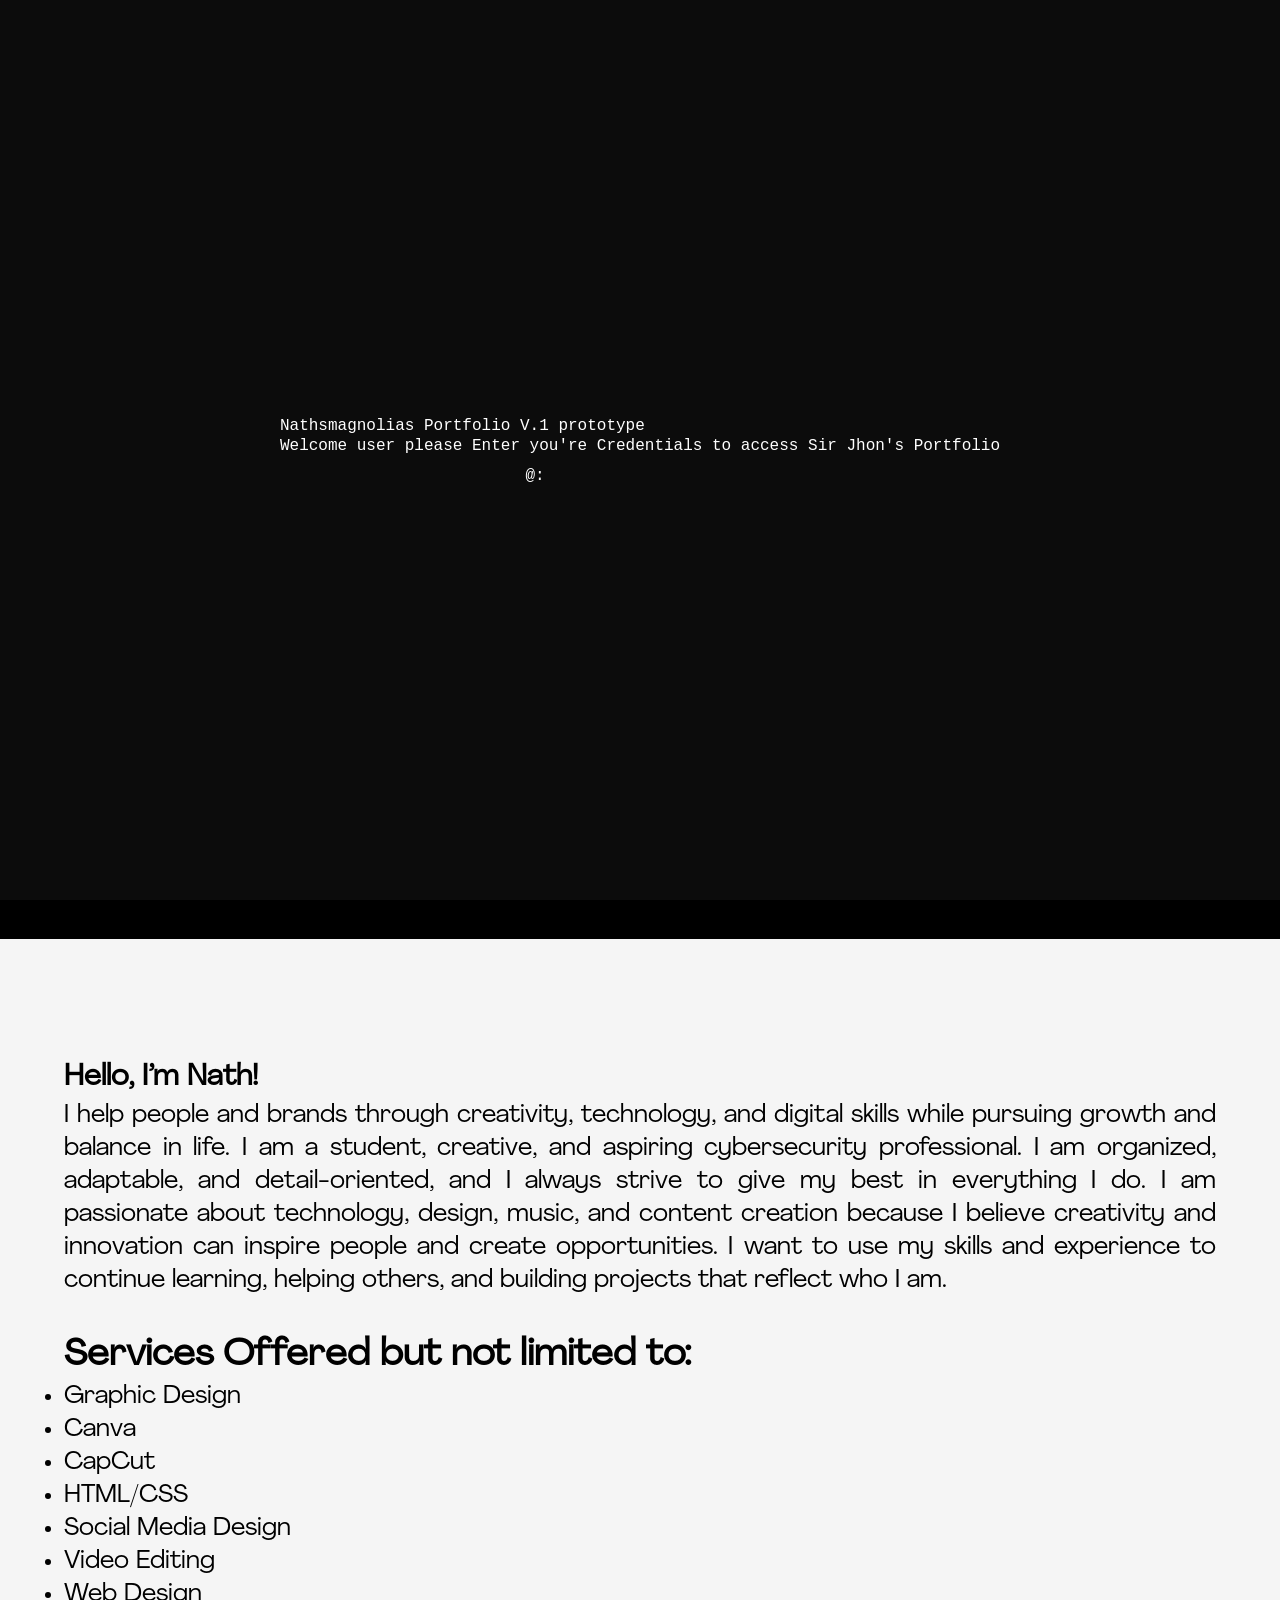
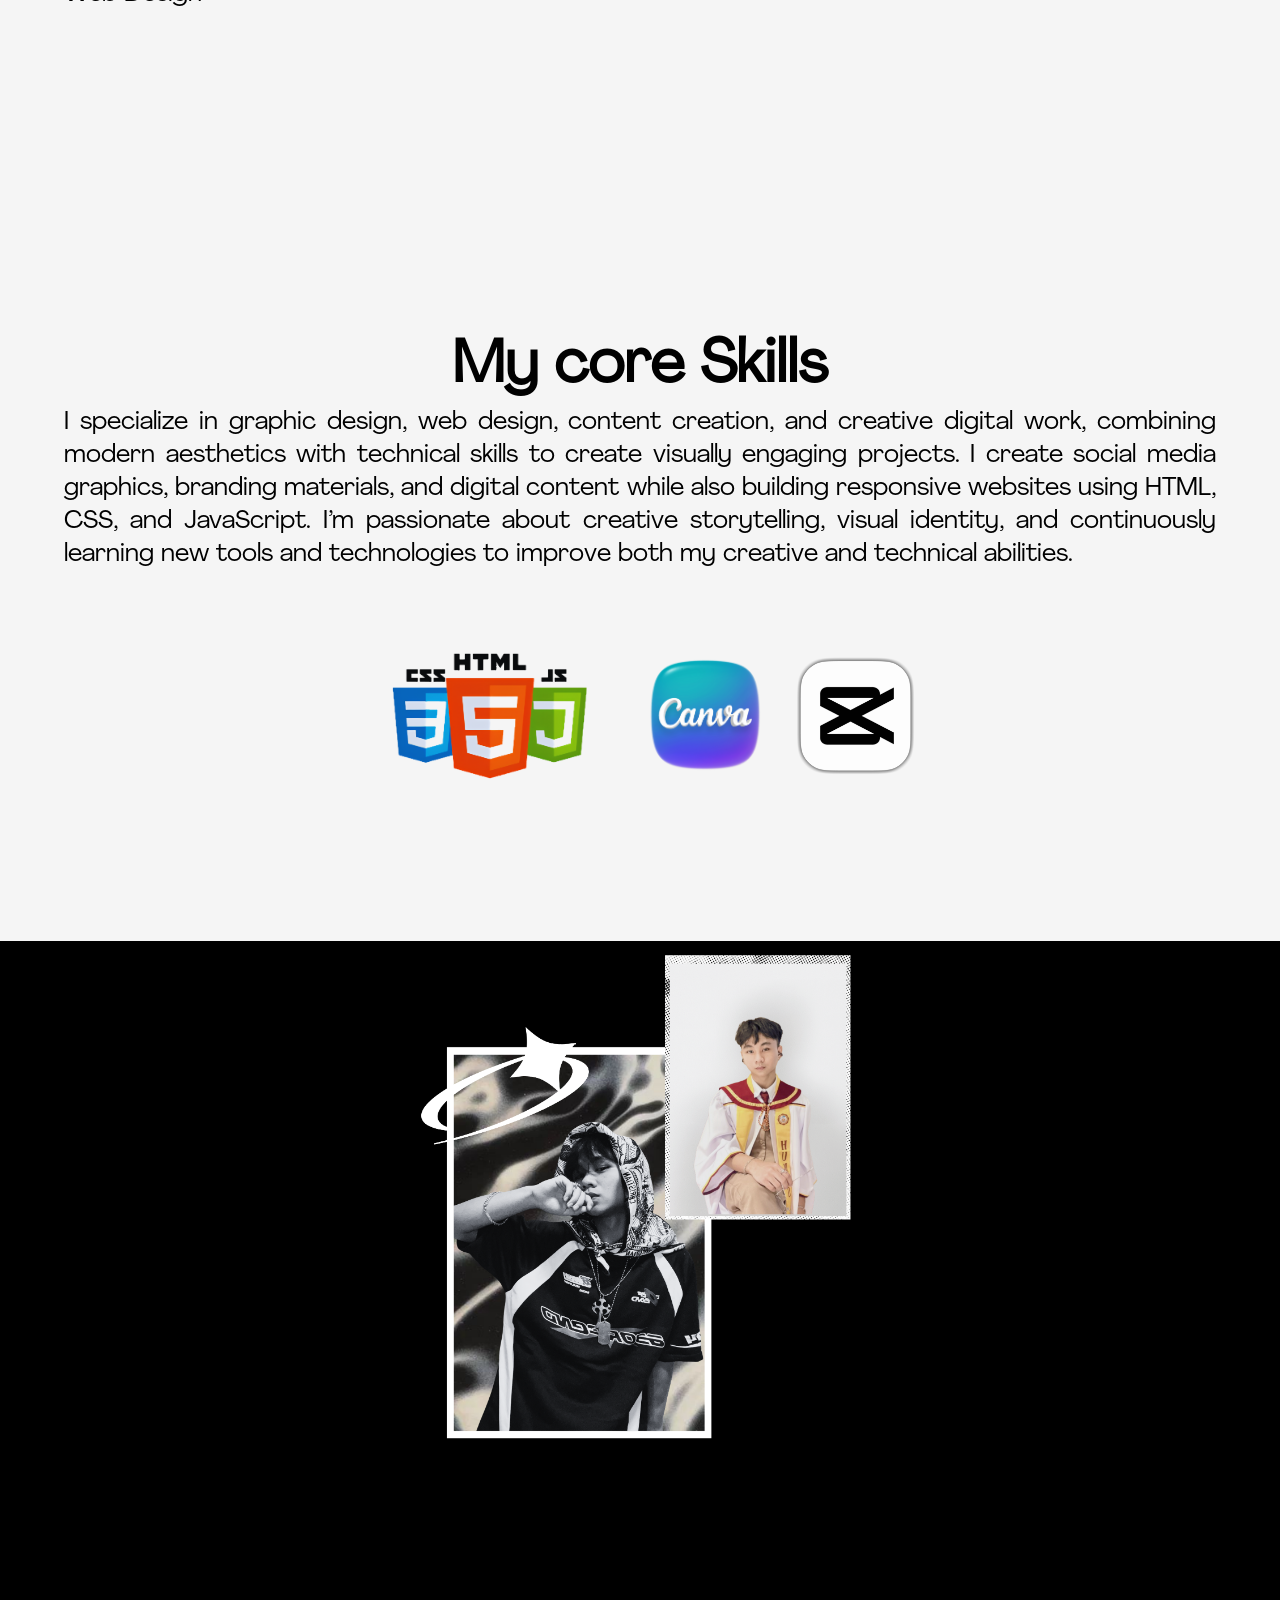
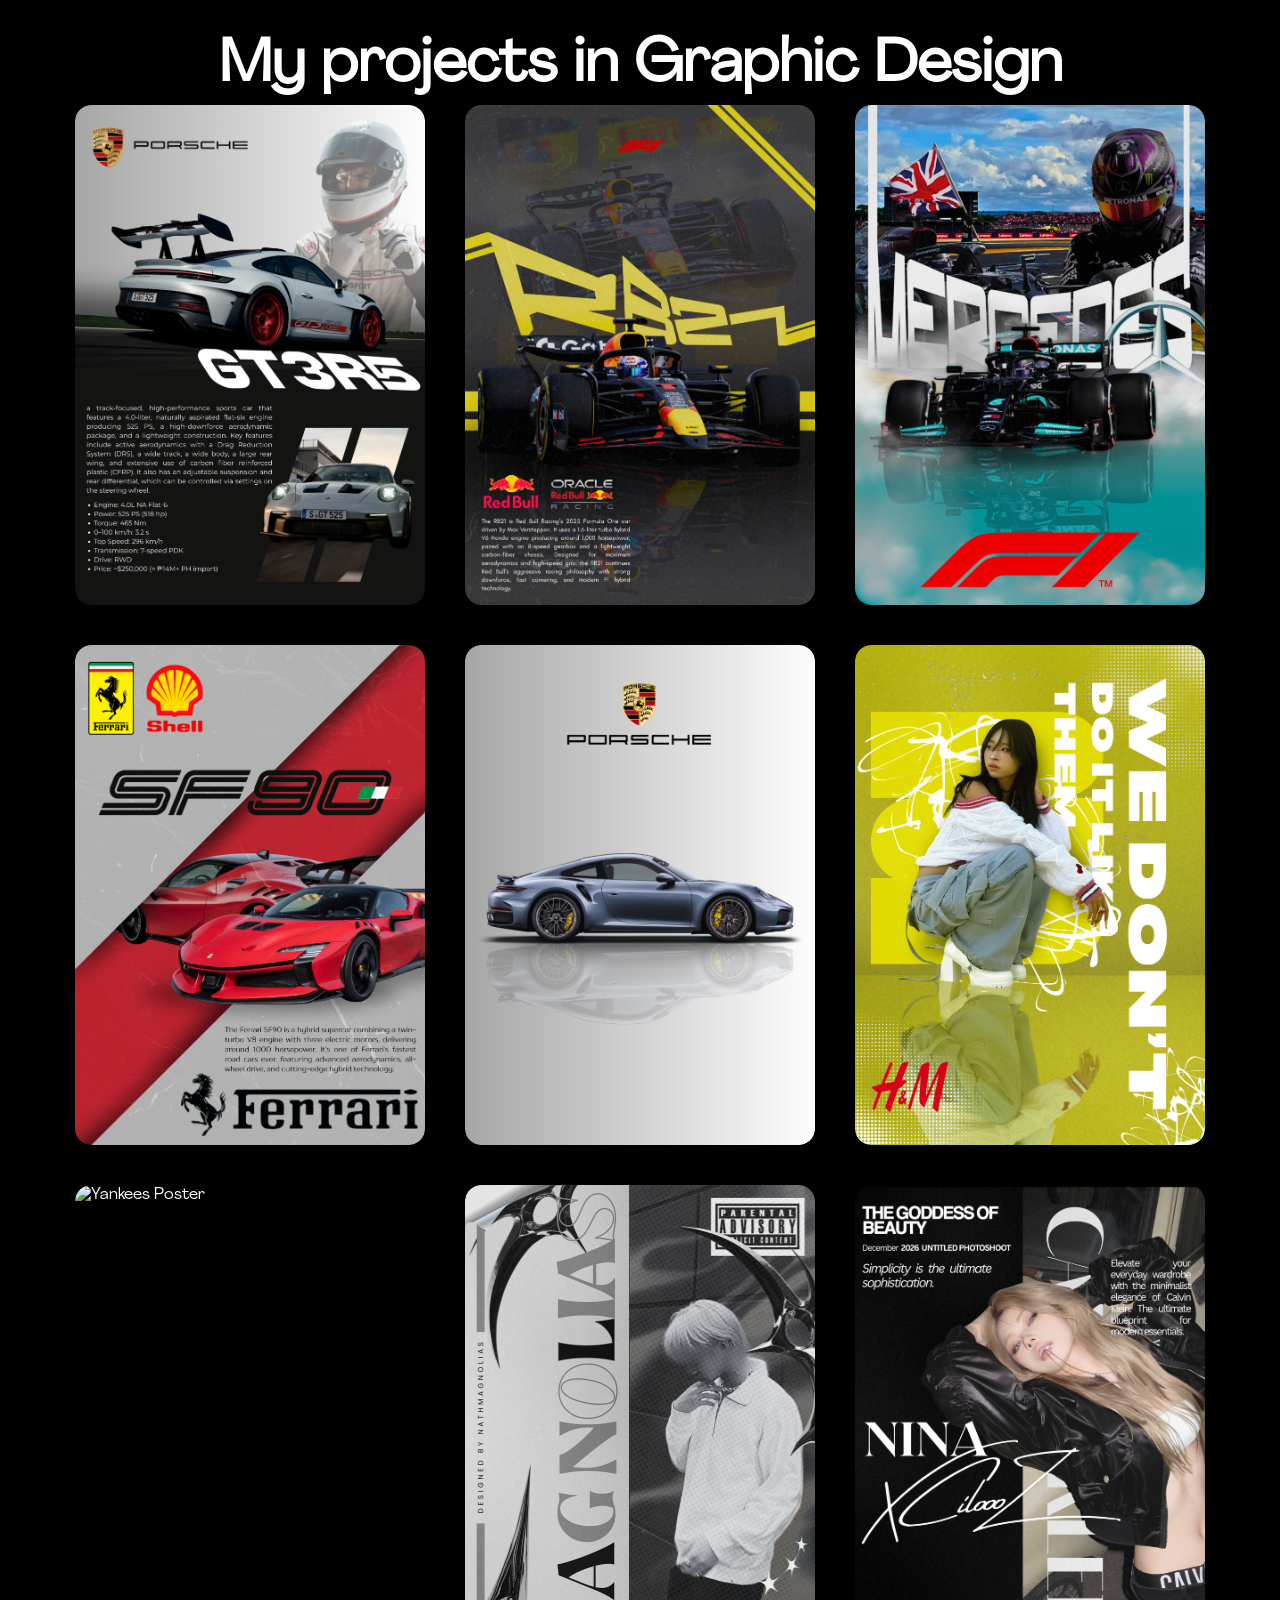
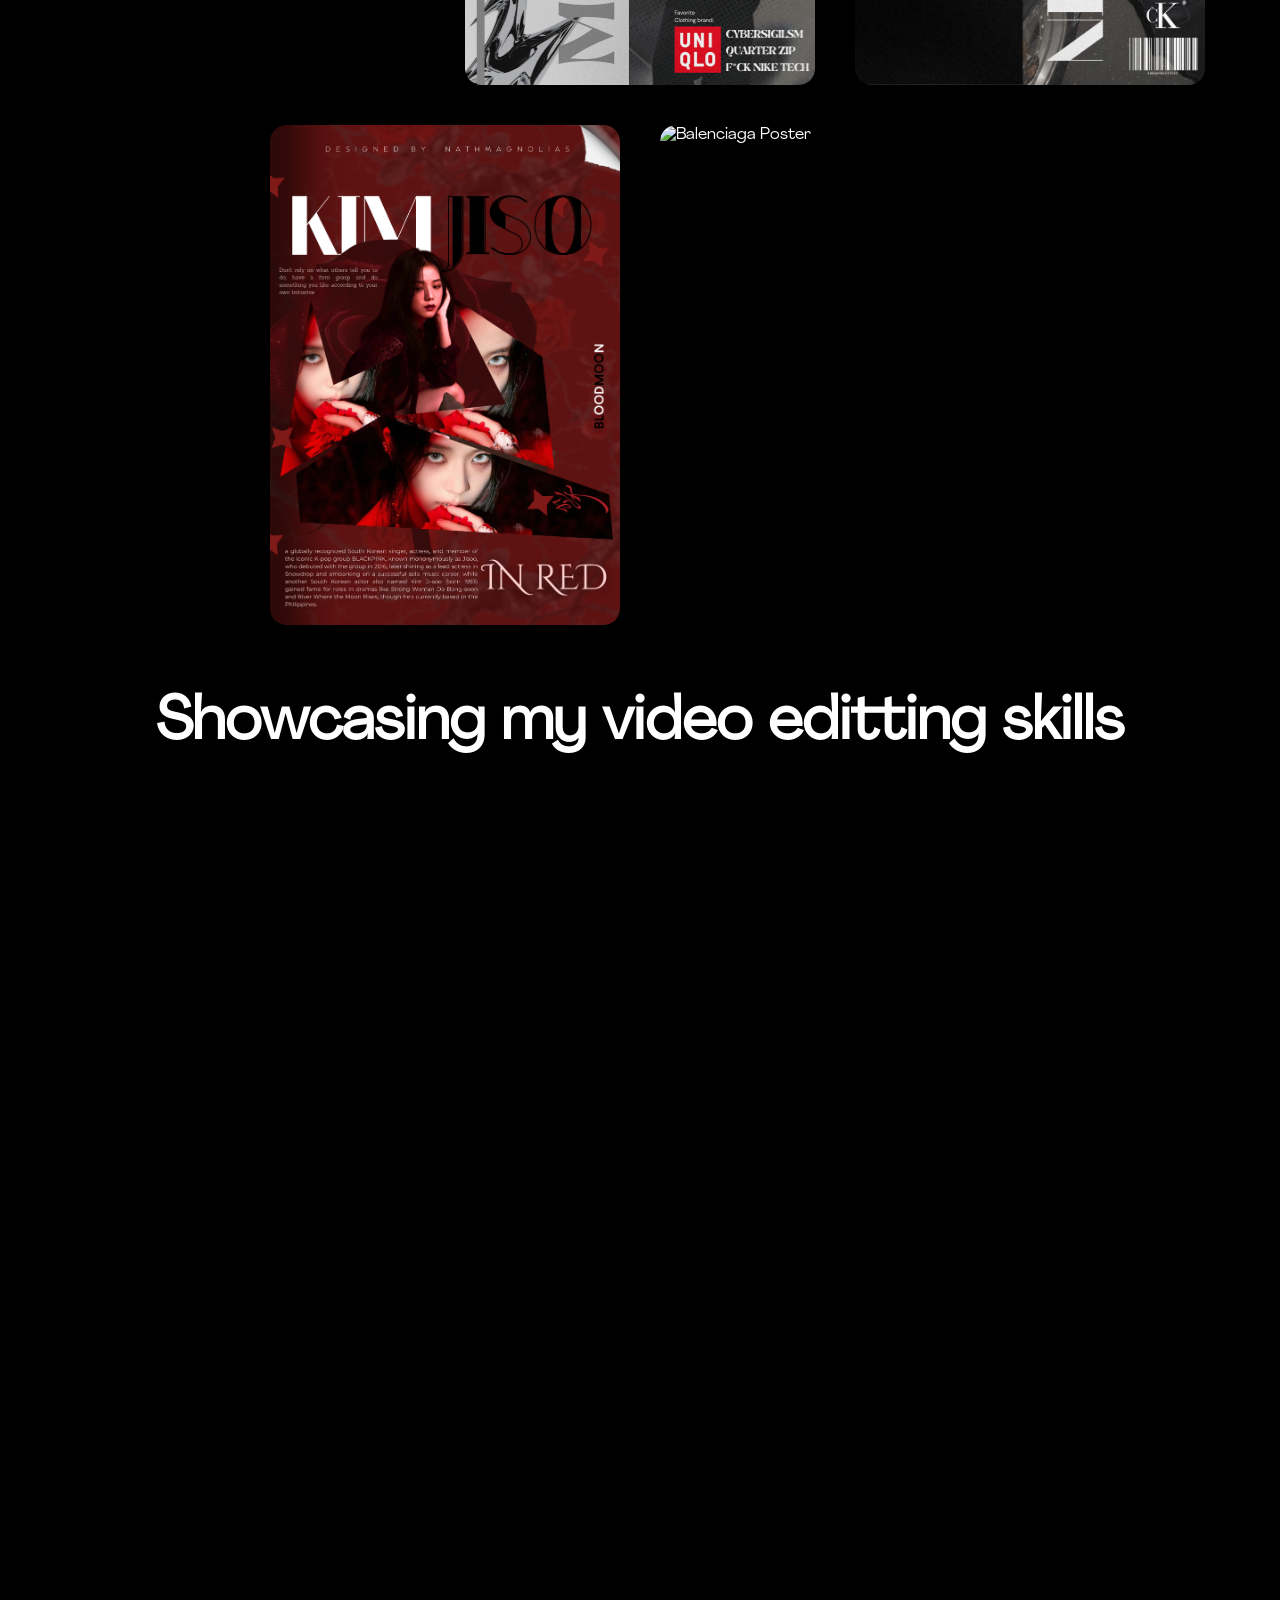
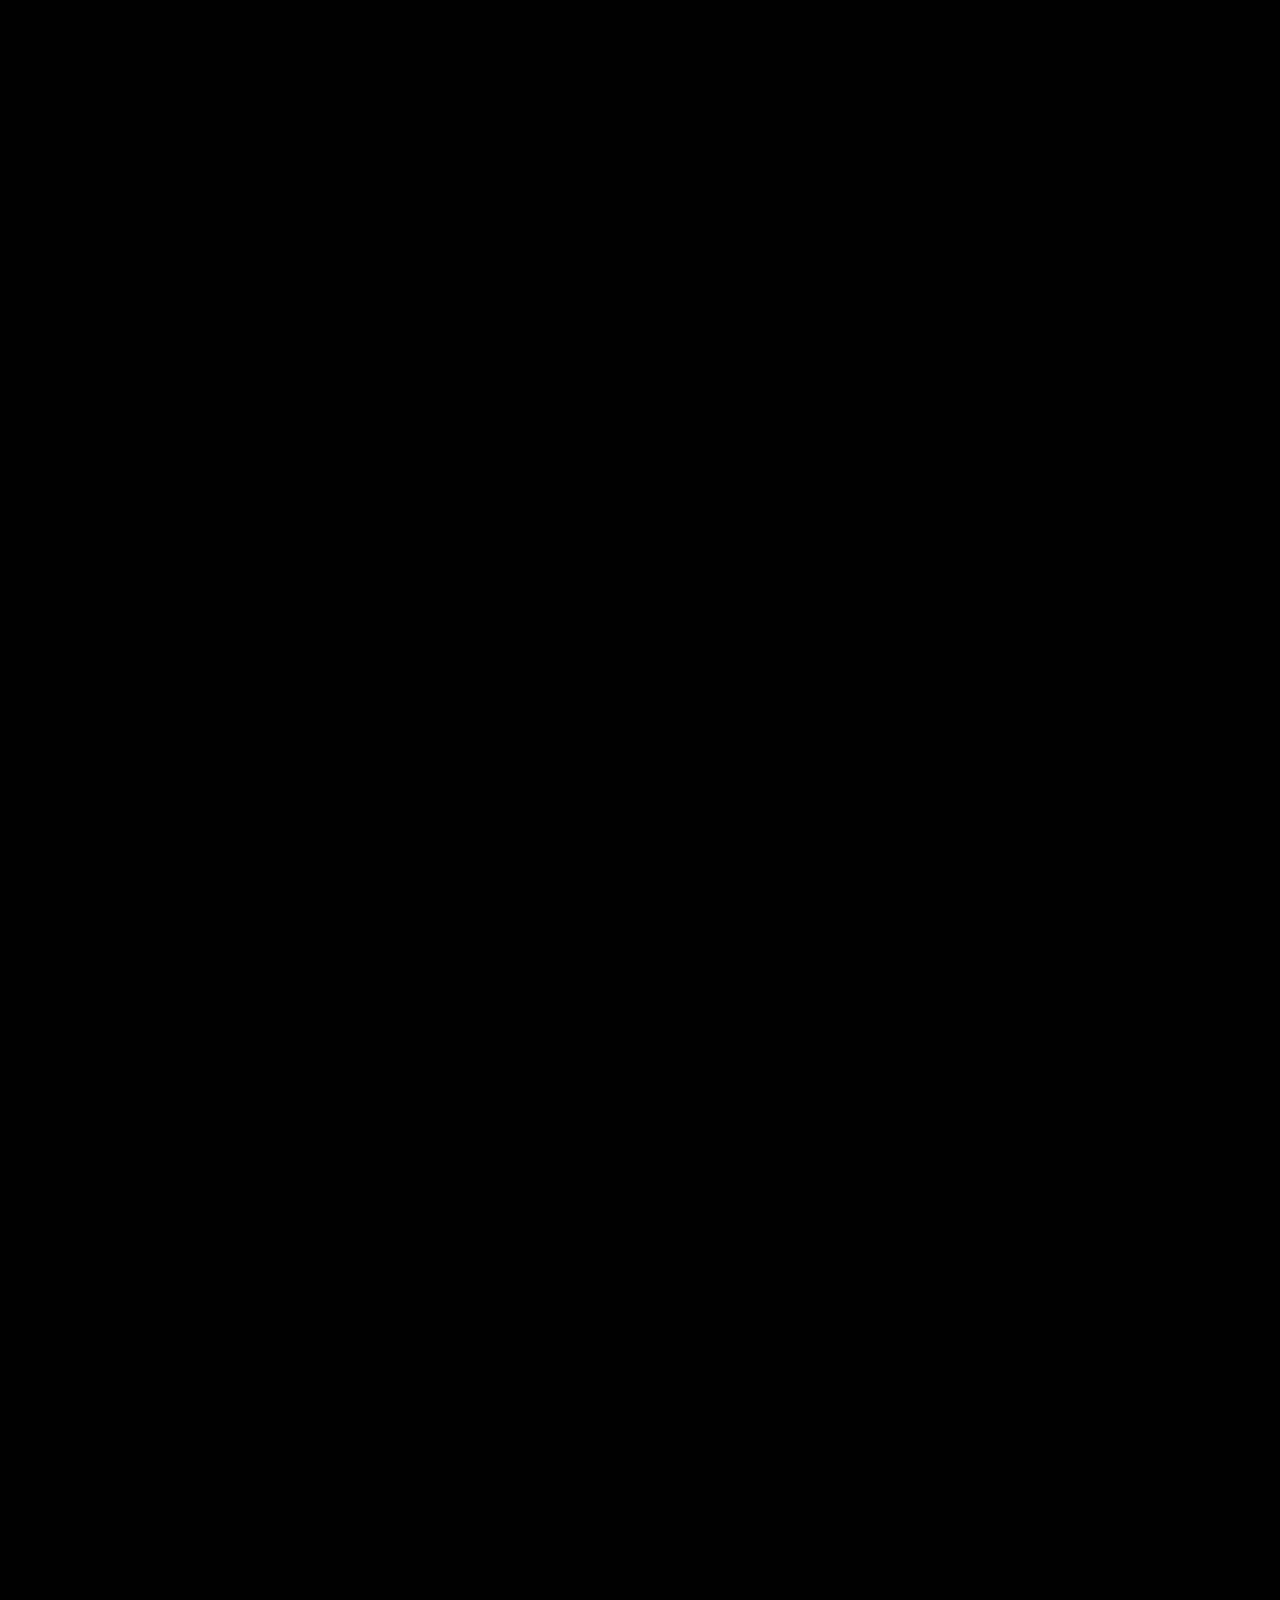
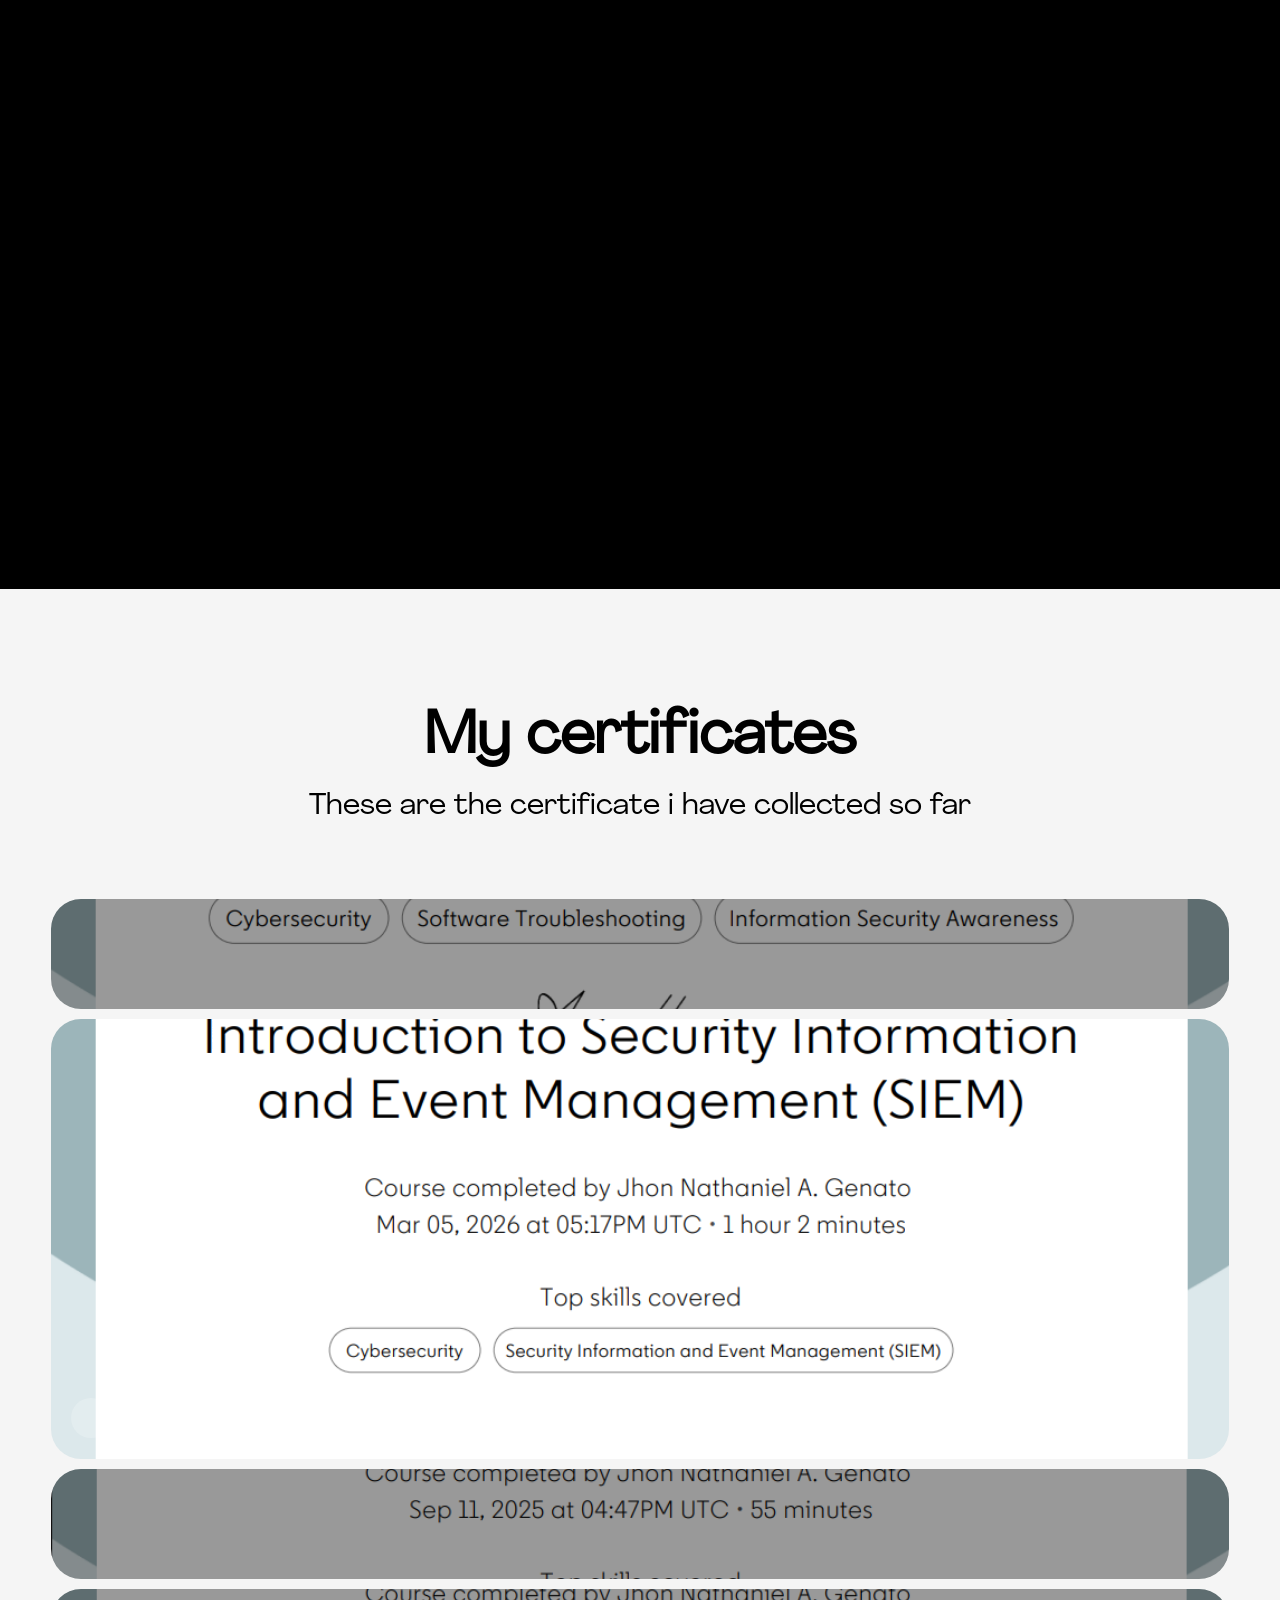
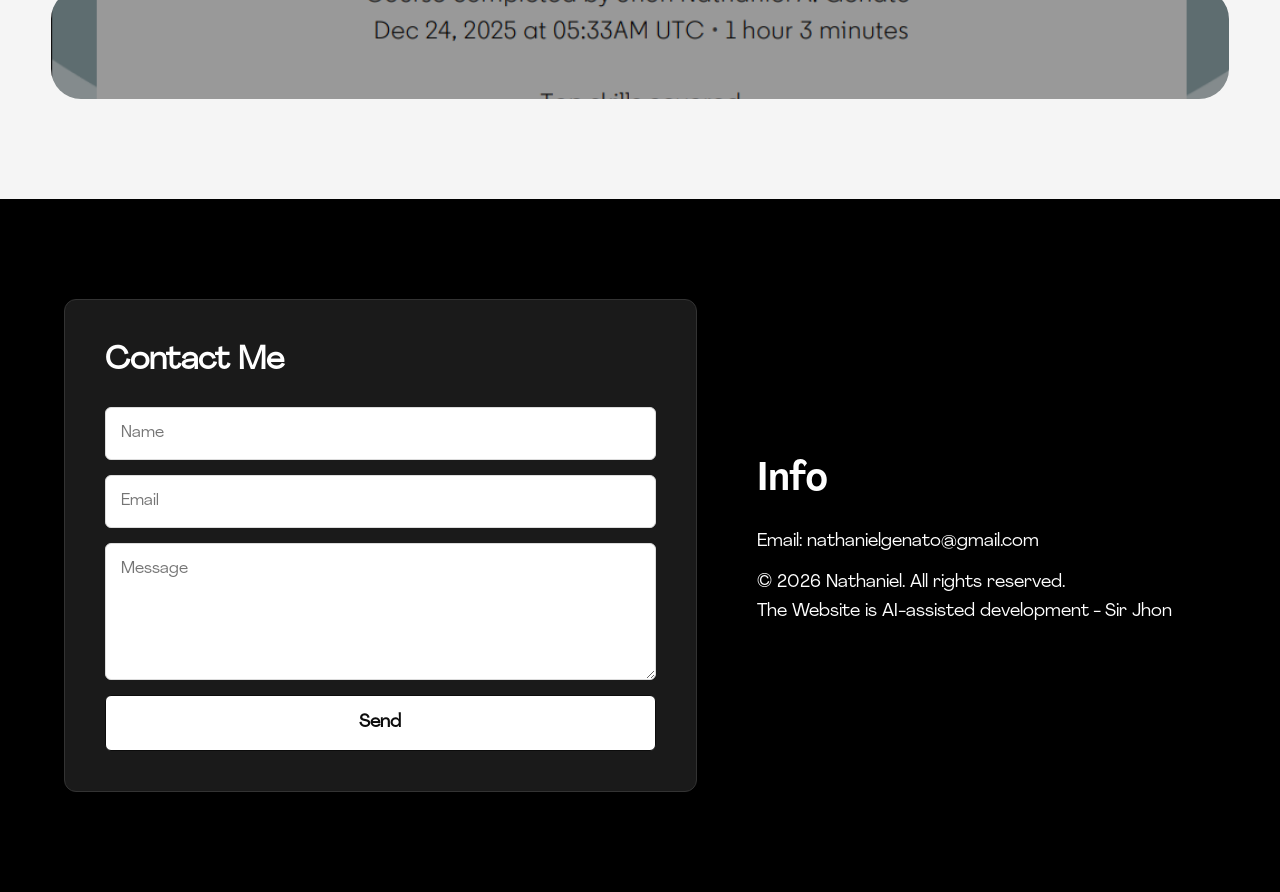
==== commit 1b7c4691: "Update video" ====
--- a/index.html
+++ b/index.html
@@ -235,11 +235,16 @@
         <h1 class="showcasing">Showcasing my video editting skills</h1>
 
         <div class="videoshowcase">
-            <div><video src="PROJECT-1.mp4" autoplay muted loop playsinline></video></div>
-            <div><video src="PROJECT-2.mp4" autoplay muted loop playsinline></video></div>
-            <div><video src="PROJECT-3.mp4" autoplay muted loop playsinline></video></div>
-            <div><video src="PROJECT-4.mp4" autoplay muted loop playsinline></video></div>
-            <div><video src="PROJECT-5.mp4" autoplay muted loop playsinline></video></div>
+            <div><iframe src="https://player.vimeo.com/video/1195560321?background=1" frameborder="0"
+                    allow="autoplay; fullscreen" loading="lazy"></iframe></div>
+            <div><iframe src="https://player.vimeo.com/video/1195560322?background=1" frameborder="0"
+                    allow="autoplay; fullscreen" loading="lazy"></iframe></div>
+            <div><iframe src="https://player.vimeo.com/video/1195560820?background=1" frameborder="0"
+                    allow="autoplay; fullscreen" loading="lazy"></iframe></div>
+            <div><iframe src="https://player.vimeo.com/video/1195560323?background=1" frameborder="0"
+                    allow="autoplay; fullscreen" loading="lazy"></iframe></div>
+            <div><iframe src="https://player.vimeo.com/video/1195560320?background=1" frameborder="0"
+                    allow="autoplay; fullscreen" loading="lazy"></iframe></div>
         </div>
 
         <br><br><br><br><br><br><br><br><br>
--- a/style.css
+++ b/style.css
@@ -485,11 +485,14 @@
     color: #ccc;
 }
 
-.videoshowcase {
-    display: flex;
-    flex-wrap: wrap;
-    justify-content: center;
-    margin-top: 100px;
+.videoshowcase iframe {
+    width: 100%;
+    max-width: 300px;
+    aspect-ratio: 9 / 16;
+    border-radius: 20px;
+    border: none;
+    background-color: transparent;
+    /* Prevents white flashes before the video loads */
 }
 
 .videoshowcase div {
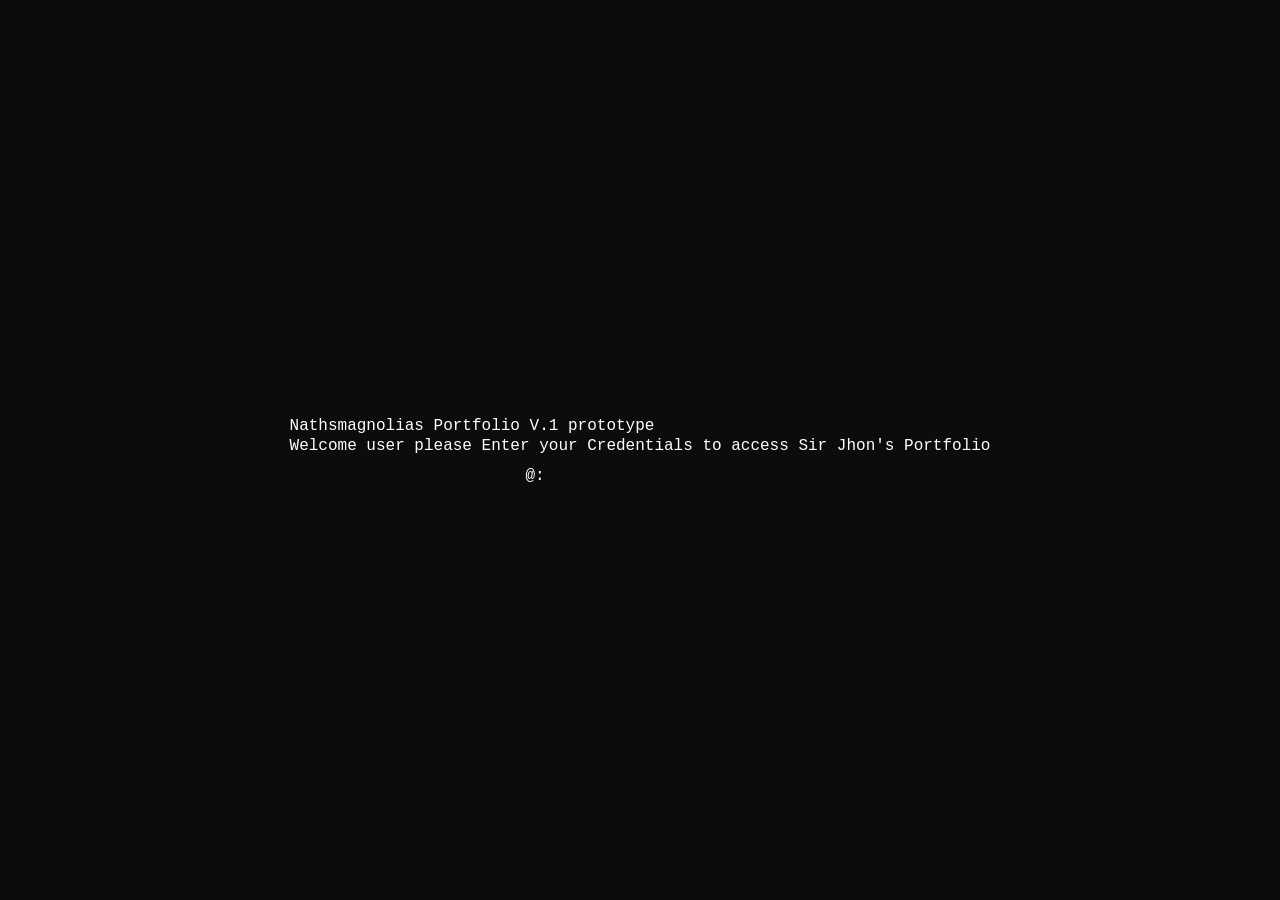
==== commit 54833a1f: "NEW FIX" ====
--- a/index.html
+++ b/index.html
@@ -6,7 +6,7 @@
     <meta name="viewport" content="width=device-width, initial-scale=1.0">
     <link rel="stylesheet" href="style.css">
     <link rel="icon" type="image/x-icon" href="8ballicon.png">
-    <title>Nathsmagnolias porfolio</title>
+    <title>Nathsmagnolias Portfolio</title>
 </head>
 
 <body id="home">
@@ -14,7 +14,7 @@
     <div id="terminal-screen">
         <div id="terminal-text">
             <p>Nathsmagnolias Portfolio V.1 prototype</p>
-            <p>Welcome user please Enter you're Credentials to access Sir Jhon's Portfolio</p>
+            <p>Welcome user please Enter your Credentials to access Sir Jhon's Portfolio</p>
         </div>
 
         <div class="input-line" id="login-line">
@@ -36,37 +36,36 @@
         </nav>
     </header>
 
-    <div class="master-container">
+    <div class="master-container" id="main-content">
 
         <h1 class="NameH1">JHON NATHANIEL<br>GENATO</h1>
         <img src="Design11.png" alt="" class="Design1">
         <img src="Design2.png" alt="" class="D2">
-        <img src="PIC2.png"
-            alt="shiny metallic chain links stretching across a dark abstract background with silver starburst shapes creating a futuristic energetic tone"
-            class="Pic1">
+        <img src="PIC2.png" alt="shiny metallic chain links" class="Pic1">
+
         <div class="ALPHABETS">
             <div class="portfolio-hover">
                 <h1>PORTFOLIO</h1>
             </div>
         </div>
-        <p class="stats">I be can your Video Editor, Virtual Assisstant, Web developer, Graphic desgner, Content creator
+
+        <p class="stats">I can be your Video Editor, Virtual Assistant, Web developer, Graphic designer, Content creator
         </p>
+
         <img src="BOLT1.png" alt="" class="bolt1">
         <img src="BOLT1.png" alt="" class="bolt2">
         <img src="BOLT2.png" alt="" class="bolttop">
 
         <section class="BGwhite">
-
             <section class="Aboutme-perspective" id="about">
                 <div class="Aboutme">
                     <h1>Hello, I’m Nath!</h1>
                     <p>I help people and brands through creativity, technology, and digital skills while pursuing growth
-                        and balance in life.
-
-                        I am a student, creative, and aspiring cybersecurity professional. I am organized, adaptable,
-                        and detail-oriented, and I always strive to give my best in everything I do.
-
-                        I am passionate about technology, design, music, and content creation because I believe
+                        and balance in life. I am a student, creative, and aspiring cybersecurity professional. I am
+                        organized, adaptable, and detail-oriented, and I always strive to give my best in everything I
+                        do.</p>
+                    <br>
+                    <p>I am passionate about technology, design, music, and content creation because I believe
                         creativity and innovation can inspire people and create opportunities. I want to use my skills
                         and experience to continue learning, helping others, and building projects that reflect who I
                         am.</p>
@@ -74,8 +73,7 @@
                     <h2>Services Offered but not limited to:</h2>
                     <ul>
                         <li>Graphic Design</li>
-                        <li>Canva</li>
-                        <li>CapCut</li>
+                        <li>Canva & CapCut</li>
                         <li>HTML/CSS</li>
                         <li>Social Media Design</li>
                         <li>Video Editing</li>
@@ -84,17 +82,15 @@
                 </div>
             </section>
 
-            <br><br><br><br><br><br><br><br><br><br><br><br><br><br><br> <br><br>
+            <br><br><br><br><br><br><br><br><br><br><br><br><br><br><br><br><br>
 
             <h1 class="CoreSkills">My core Skills</h1>
             <p class="CoreSkills2">I specialize in graphic design, web design, content creation, and creative digital
-                work,
-                combining modern aesthetics with technical skills to create visually engaging projects. I create social
-                media graphics, branding materials, and digital content while also building responsive websites using
-                HTML,
-                CSS, and JavaScript. I’m passionate about creative storytelling, visual identity, and continuously
-                learning
-                new tools and technologies to improve both my creative and technical abilities.</p>
+                work, combining modern aesthetics with technical skills to create visually engaging projects. I create
+                social media graphics, branding materials, and digital content while also building responsive websites
+                using HTML, CSS, and JavaScript. I’m passionate about creative storytelling, visual identity, and
+                continuously learning new tools and technologies to improve both my creative and technical abilities.
+            </p>
 
             <div class="skills-icons">
                 <div class="skills-iconshover">
@@ -112,7 +108,8 @@
         <div class="gallery12">
             <div class="card">
                 <div class="card-inner">
-                    <div class="card-front"><img src="GT3R5.png" alt="Porsche GT3RS Poster" class="GT3R5"></div>
+                    <div class="card-front"><img src="GT3R5.png" alt="Porsche GT3RS Poster" class="GT3R5"
+                            loading="lazy"></div>
                     <div class="card-back">
                         <h3>Porsche GT3RS</h3>
                         <p>Porsche’s purest expression of racing DNA. No unnecessary luxury, no distractions—just
@@ -124,10 +121,11 @@
 
             <div class="card">
                 <div class="card-inner">
-                    <div class="card-front"><img src="RB21.png" alt="Red Bull F1 Poster" class="GT3R5"></div>
+                    <div class="card-front"><img src="RB21.png" alt="Red Bull F1 Poster" class="GT3R5" loading="lazy">
+                    </div>
                     <div class="card-back">
                         <h3>RB21 F1 car</h3>
-                        <p>next-generation F1 machine built for extreme speed, sharp aerodynamics, and aggressive race
+                        <p>Next-generation F1 machine built for extreme speed, sharp aerodynamics, and aggressive race
                             performance.</p>
                     </div>
                 </div>
@@ -135,7 +133,8 @@
 
             <div class="card">
                 <div class="card-inner">
-                    <div class="card-front"><img src="merce1.png" alt="Mercedes F1 Poster" class="GT3R5"></div>
+                    <div class="card-front"><img src="merce1.png" alt="Mercedes F1 Poster" class="GT3R5" loading="lazy">
+                    </div>
                     <div class="card-back">
                         <h3>Mercedes AMG F1</h3>
                         <p>Known for their silver arrows legacy, the team blends German precision with elite driving
@@ -146,9 +145,10 @@
 
             <div class="card">
                 <div class="card-inner">
-                    <div class="card-front"><img src="SF90.png" alt="Ferrari SF90 Poster" class="GT3R5"></div>
-                    <div class="card-back">
-                        <h3>Ferrari SF90 is</h3>
+                    <div class="card-front"><img src="SF90.png" alt="Ferrari SF90 Poster" class="GT3R5" loading="lazy">
+                    </div>
+                    <div class="card-back">
+                        <h3>Ferrari SF90</h3>
                         <p>The Ferrari SF90 is a plug-in hybrid supercar packing a mind-bending 1,000 hp. It pairs a
                             4.0L twin-turbo V8 engine with three electric motors.</p>
                     </div>
@@ -157,10 +157,11 @@
 
             <div class="card">
                 <div class="card-inner">
-                    <div class="card-front"><img src="PORCHES.png" alt="Porsche Poster" class="GT3R5"></div>
+                    <div class="card-front"><img src="PORCHES.png" alt="Porsche Poster" class="GT3R5" loading="lazy">
+                    </div>
                     <div class="card-back">
                         <h3>Porsche</h3>
-                        <p>track-focused machine built to turn speed into precision. Every part of it is engineered for
+                        <p>Track-focused machine built to turn speed into precision. Every part of it is engineered for
                             one thing—maximum performance on the racetrack.</p>
                     </div>
                 </div>
@@ -168,7 +169,8 @@
 
             <div class="card">
                 <div class="card-inner">
-                    <div class="card-front"><img src="upamelist.png" alt="H&M Poster" class="GT3R5"></div>
+                    <div class="card-front"><img src="upamelist.png" alt="H&M Poster" class="GT3R5" loading="lazy">
+                    </div>
                     <div class="card-back">
                         <h3>H&M</h3>
                         <p>This is a digital art and poster about my idol from tiktok. Known for its quick turnaround
@@ -179,7 +181,7 @@
 
             <div class="card">
                 <div class="card-inner">
-                    <div class="card-front"><img src="NYC1.png" alt="Yankees Poster" class="GT3R5"></div>
+                    <div class="card-front"><img src="NYC1.png" alt="Yankees Poster" class="GT3R5" loading="lazy"></div>
                     <div class="card-back">
                         <h3>Yankees</h3>
                         <p>Clothing isn’t just sportswear it’s a global fashion identity built from baseball legacy,
@@ -190,10 +192,11 @@
 
             <div class="card">
                 <div class="card-inner">
-                    <div class="card-front"><img src="Natme.png" alt="Nathsmagnolias Poster" class="GT3R5"></div>
+                    <div class="card-front"><img src="Natme.png" alt="Nathsmagnolias Poster" class="GT3R5"
+                            loading="lazy"></div>
                     <div class="card-back">
                         <h3>Nathsmagnolias</h3>
-                        <p>This is me, A personal branding poster combining my passion for futuristic Y2K graphics and
+                        <p>This is me. A personal branding poster combining my passion for futuristic Y2K graphics and
                             minimalist streetwear.</p>
                     </div>
                 </div>
@@ -201,7 +204,8 @@
 
             <div class="card">
                 <div class="card-inner">
-                    <div class="card-front"><img src="CKY.png" alt="Calvin Klein Poster" class="GT3R5"></div>
+                    <div class="card-front"><img src="CKY.png" alt="Calvin Klein Poster" class="GT3R5" loading="lazy">
+                    </div>
                     <div class="card-back">
                         <h3>Calvin klein</h3>
                         <p>A minimalist fashion label known for turning simplicity into bold identity. Built on clean
@@ -212,7 +216,8 @@
 
             <div class="card">
                 <div class="card-inner">
-                    <div class="card-front"><img src="KIM90.png" alt="Kim Jiso Poster" class="GT3R5"></div>
+                    <div class="card-front"><img src="KIM90.png" alt="Kim Jiso Poster" class="GT3R5" loading="lazy">
+                    </div>
                     <div class="card-back">
                         <h3>Kim Jiso</h3>
                         <p>Digital artwork and composition about my idol from black pink.</p>
@@ -222,7 +227,8 @@
 
             <div class="card">
                 <div class="card-inner">
-                    <div class="card-front"><img src="BL-a.png" alt="Balenciaga Poster" class="GT3R5"></div>
+                    <div class="card-front"><img src="BL-a.png" alt="Balenciaga Poster" class="GT3R5" loading="lazy">
+                    </div>
                     <div class="card-back">
                         <h3>Balenciaga</h3>
                         <p>A luxury fashion brand known for pushing boundaries, breaking traditional style rules, and
@@ -232,7 +238,7 @@
             </div>
         </div>
 
-        <h1 class="showcasing">Showcasing my video editting skills</h1>
+        <h1 class="showcasing">Showcasing my video editing skills</h1>
 
         <div class="videoshowcase">
             <div><iframe src="https://player.vimeo.com/video/1195560321?background=1" frameborder="0"
@@ -254,37 +260,36 @@
                 <h1>My certificates</h1>
                 <p class="certp">These are the certificate i have collected so far</p>
             </div>
+
             <div class="options">
                 <div class="option active" style="--optionImage: url('linkdncerts.png');">
                     <div class="label">
-                        <div class="icon"><i class="fas fa-walking"></i></div>
                         <div class="info">
-                            <div class="main">Nature Walk</div>
-                            <div class="sub">Beautiful mountain scenery</div>
+                            <div class="main">CompTIA Security+</div>
                         </div>
                     </div>
                 </div>
-
                 <div class="option" style="--optionImage: url('linkdncert1.png');">
                     <div class="label">
-                        <div class="icon"><i class="fas fa-tree"></i></div>
                         <div class="info">
-                            <div class="main">Forest</div>
-                            <div class="sub">Green & peaceful environment</div>
+                            <div class="main">Security Management</div>
                         </div>
                     </div>
                 </div>
-
                 <div class="option" style="--optionImage: url('linkdncert2.png');">
                     <div class="label">
-                        <div class="icon"><i class="fas fa-mountain"></i></div>
                         <div class="info">
-                            <div class="main">Mountains</div>
-                            <div class="sub">Snowy high peaks</div>
+                            <div class="main">Cybersecurity Threat Intel</div>
                         </div>
                     </div>
                 </div>
-                <div class="option" style="--optionImage: url('linkdncert3.png');"></div>
+                <div class="option" style="--optionImage: url('linkdncert3.png');">
+                    <div class="label">
+                        <div class="info">
+                            <div class="main">Prompt Engineering</div>
+                        </div>
+                    </div>
+                </div>
             </div>
         </div>
 
@@ -294,13 +299,18 @@
                 <div class="contact-left">
                     <div class="contact-header-row">
                         <h2 class="contact-h2">Contact Me</h2>
-
                     </div>
 
                     <form id="contact-form">
-                        <input type="text" id="name" placeholder="Name" autocomplete="off" required>
-                        <input type="email" id="email" placeholder="Email" autocomplete="off" required>
-                        <textarea id="message" placeholder="Message" rows="5" required></textarea>
+                        <input type="hidden" name="access_key" value="PASTE_YOUR_ACCESS_KEY_HERE">
+                        <input type="hidden" name="from_name" value="Portfolio Transmission">
+                        <input type="checkbox" name="botcheck" class="hidden" style="display: none;">
+                        <input type="text" id="website-url" name="website-url" style="display:none !important"
+                            tabindex="-1" autocomplete="off">
+
+                        <input type="text" id="name" name="name" placeholder="Name" autocomplete="off" required>
+                        <input type="email" id="email" name="email" placeholder="Email" autocomplete="off" required>
+                        <textarea id="message" name="message" placeholder="Message" rows="5" required></textarea>
                         <button type="submit" id="send-btn">Send</button>
                     </form>
 
@@ -320,7 +330,9 @@
 
             </div>
         </div>
-        <script src="porfolio2js.js"></script>
+    </div>
+
+    <script src="porfolio2js.js"></script>
 </body>
 
 </html>
--- a/style.css
+++ b/style.css
@@ -27,7 +27,6 @@
     --bg-secondary: whitesmoke;
     --text-primary: white;
     --text-inverse: black;
-    /* Text on whitesmoke */
     --nav-bg: rgba(255, 255, 255, 0.8);
     --nav-text: black;
     --nav-hover: whitesmoke;
@@ -36,26 +35,7 @@
     --card-border: #333;
     --contact-panel: #1a1a1a;
     --btn-bg: #ffffff;
-    /* Mint Green */
     --btn-text: #0c0c0c;
-}
-
-#reset-btn {
-    background-color: transparent;
-    color: var(--text-primary);
-    border: 1px solid var(--text-primary);
-    padding: 12px 24px;
-    font-size: 16px;
-    border-radius: 6px;
-    cursor: pointer;
-    font-family: 'AgrandirRegular', sans-serif;
-    transition: all 0.3s ease;
-    margin-top: 15px;
-}
-
-#reset-btn:hover {
-    background-color: var(--text-primary);
-    color: var(--bg-primary);
 }
 
 [data-theme="cyber"] {
@@ -66,7 +46,6 @@
     --text-inverse: #e0e0e0;
     --nav-bg: rgba(10, 10, 10, 0.9);
     --nav-text: #ffffff;
-    /* Mint green terminal text */
     --nav-hover: #141414;
     --accent-color: #141414;
     --card-bg: #0f0f0f;
@@ -76,7 +55,7 @@
     --btn-text: #ffffff;
 }
 
-/* NEW: The Frame that protects your layout from zoom tearing */
+/* The Frame that protects your layout from zoom tearing */
 .master-container {
     width: 100%;
     max-width: 1920px;
@@ -162,6 +141,14 @@
     transition: background-color 0.5s ease, color 0.5s ease;
 }
 
+/* Base Image Setup */
+img,
+video {
+    max-width: 100%;
+    height: auto;
+    display: block;
+}
+
 header {
     background-color: var(--nav-bg);
     font-family: 'AgrandirRegular';
@@ -231,13 +218,13 @@
 .ALPHABETS {
     font-family: 'AgrandirRegular';
     font-weight: 800;
-    font-size: 80px;
+    font-size: clamp(30px, 5vw, 80px);
+    letter-spacing: clamp(10px, 3vw, 60px);
     text-align: center;
     margin-top: 50px;
-    letter-spacing: 60px;
     margin-bottom: 200px;
     position: relative;
-    left: 50px;
+    left: 0;
     color: var(--accent-color);
     transition: color 0.5s ease;
 }
@@ -288,7 +275,6 @@
 
 .Pic1 {
     width: 1450px;
-    height: 356px;
     display: block;
     margin-left: auto;
     margin-right: auto;
@@ -297,7 +283,7 @@
 
 .NameH1 {
     font-family: 'AgrandirRegular';
-    font-size: 60px;
+    font-size: clamp(32px, 6vw, 60px);
     display: flex;
     justify-content: left;
     margin-top: 100px;
@@ -315,7 +301,8 @@
 
 .BGwhite {
     background-color: var(--bg-secondary);
-    height: 2000px;
+    height: auto;
+    padding-bottom: 100px;
     transition: background-color 0.5s ease;
 }
 
@@ -343,7 +330,7 @@
 
 .CoreSkills {
     font-family: 'AgrandirRegular';
-    font-size: 60px;
+    font-size: clamp(32px, 6vw, 60px);
     text-align: center;
     width: 100%;
     color: var(--text-inverse);
@@ -384,7 +371,6 @@
 
 .Twomagi {
     width: 550px;
-    height: 798px;
     position: absolute;
     margin-top: -1940px;
     margin-left: 1200px;
@@ -393,7 +379,7 @@
 .Projecto,
 .Skills {
     font-family: 'AgrandirRegular';
-    font-size: 60px;
+    font-size: clamp(32px, 6vw, 60px);
     display: flex;
     justify-content: center;
     margin-top: 100px;
@@ -407,18 +393,22 @@
     border-radius: 16px;
 }
 
+/* Responsive CSS Grid for Posters */
 .gallery12 {
-    display: flex;
-    flex-wrap: wrap;
-    justify-content: center;
+    display: grid;
+    grid-template-columns: repeat(auto-fit, minmax(280px, 1fr));
+    gap: 40px;
     margin-top: 100px;
-    gap: 40px;
+    width: 90%;
+    max-width: 1400px;
+    margin-left: auto;
+    margin-right: auto;
 }
 
 .card {
     background-color: transparent;
-    width: 350px;
-    height: 500px;
+    width: 100%;
+    aspect-ratio: 7 / 10;
     perspective: 1000px;
     cursor: pointer;
 }
@@ -461,7 +451,6 @@
 .card-back {
     background: var(--card-bg);
     color: white;
-    /* Keep white for readability on dark cards */
     transform: rotateY(180deg);
     display: flex;
     flex-direction: column;
@@ -483,6 +472,31 @@
 .card-back p {
     font-size: 16px;
     color: #ccc;
+}
+
+/* =========================================================================
+   VIDEO SECTION FIX
+========================================================================= */
+.showcasing {
+    text-align: center;
+    margin-top: 60px;
+    font-size: clamp(32px, 6vw, 60px);
+}
+
+.videoshowcase {
+    display: flex;
+    flex-wrap: wrap;
+    justify-content: center;
+    margin-top: 80px;
+    gap: 15px;
+    width: 100%;
+    max-width: 1600px;
+    margin-left: auto;
+    margin-right: auto;
+}
+
+.videoshowcase div {
+    display: flex;
 }
 
 .videoshowcase iframe {
@@ -492,28 +506,12 @@
     border-radius: 20px;
     border: none;
     background-color: transparent;
-    /* Prevents white flashes before the video loads */
-}
-
-.videoshowcase div {
-    margin: 20px;
-    padding: 5px;
-    display: flex;
-}
-
-.videoshowcase video {
-    height: 500px;
-    width: 300px;
-    border-radius: 40px;
-    object-fit: cover;
-}
-
-.showcasing {
-    text-align: center;
-    margin-top: 60px;
-    font-size: 60px;
-}
-
+}
+
+
+/* =========================================================================
+   CERTIFICATES
+========================================================================= */
 .certificatebg {
     height: 1200px;
     background-color: var(--bg-secondary);
@@ -591,34 +589,9 @@
     opacity: 1;
 }
 
-.icon {
-    display: flex;
-    justify-content: center;
-    align-items: center;
-    min-width: 40px;
-    min-height: 40px;
-    border-radius: 50%;
-    background-color: rgba(255, 255, 255, 0.2);
-    color: white;
-}
-
-.info {
-    display: flex;
-    flex-direction: column;
-}
-
-.info .main {
-    font-size: 1.2rem;
-    font-weight: bold;
-}
-
-.info .sub {
-    font-size: 0.8rem;
-    opacity: 0.8;
-}
 
 /* =========================================================================
-   CONTACT SECTION (FLEXBOX & THEME CHANGER)
+   CONTACT SECTION 
 ========================================================================= */
 
 .contact-wrapper {
@@ -637,7 +610,6 @@
     align-items: center;
 }
 
-/* Left Side - Form Area */
 .contact-left {
     flex: 1.2;
     background: var(--contact-panel);
@@ -686,7 +658,6 @@
     border-color: #000000;
 }
 
-/* Mint Green Button matching the image */
 #send-btn {
     background-color: var(--btn-bg);
     color: var(--btn-text);
@@ -708,7 +679,24 @@
     transform: scale(0.98);
 }
 
-/* Utility Class for JS logic */
+#reset-btn {
+    background-color: transparent;
+    color: var(--text-primary);
+    border: 1px solid var(--text-primary);
+    padding: 12px 24px;
+    font-size: 16px;
+    border-radius: 6px;
+    cursor: pointer;
+    font-family: 'AgrandirRegular', sans-serif;
+    transition: all 0.3s ease;
+    margin-top: 15px;
+}
+
+#reset-btn:hover {
+    background-color: var(--text-primary);
+    color: var(--bg-primary);
+}
+
 .hidden {
     display: none !important;
 }
@@ -720,6 +708,7 @@
 
 #success-message h3 {
     color: #5ff2c3;
+    /* Mint Green Success Text */
     font-size: 28px;
     margin-bottom: 10px;
 }
@@ -729,7 +718,6 @@
     font-size: 18px;
 }
 
-/* Right Side - Info Text */
 .contact-right {
     flex: 1;
     display: flex;
@@ -750,10 +738,10 @@
     margin-bottom: 10px;
 }
 
+
 /* =========================================================================
    UPDATED: ZOOM IN / MOBILE OVERRIDE 
 ========================================================================= */
-
 @media (max-width: 1400px) {
 
     .bolt1,
@@ -788,10 +776,9 @@
 
     .NameH1 {
         margin-top: 150px;
-        margin-left: 5%;
-        text-align: left;
-        font-size: clamp(35px, 5vw, 45px);
-        top: 0;
+        margin-left: 0;
+        text-align: center;
+        width: 100%;
         margin-bottom: 40px;
         position: relative;
         z-index: 2;
@@ -803,35 +790,20 @@
         right: 5%;
         top: 150px;
         margin: 0;
-        width: clamp(120px, 20vw, 200px);
+        width: 25vw;
+        max-width: 200px;
+        z-index: -1;
     }
 
     .D2 {
         display: block !important;
         position: absolute;
-        right: -5%;
+        right: -5vw;
         top: 220px;
         margin: 0;
-        width: clamp(150px, 30vw, 300px);
+        width: 40vw;
+        max-width: 300px;
         z-index: -1;
-    }
-
-    .Pic1 {
-        width: 95%;
-        height: auto;
-        margin-top: 0;
-    }
-
-    .ALPHABETS {
-        left: 0;
-        letter-spacing: 20px;
-        font-size: 50px;
-        margin-bottom: 100px;
-    }
-
-    .BGwhite {
-        height: auto;
-        padding-bottom: 100px;
     }
 
     .Aboutme {
@@ -887,16 +859,6 @@
         left: 0;
     }
 
-    .Projecto {
-        margin-top: 50px;
-        font-size: clamp(35px, 5vw, 60px);
-        text-align: center;
-    }
-
-    .gallery12 {
-        margin-top: 50px;
-    }
-
     .certificatebg {
         height: auto;
         padding-top: 100px;
